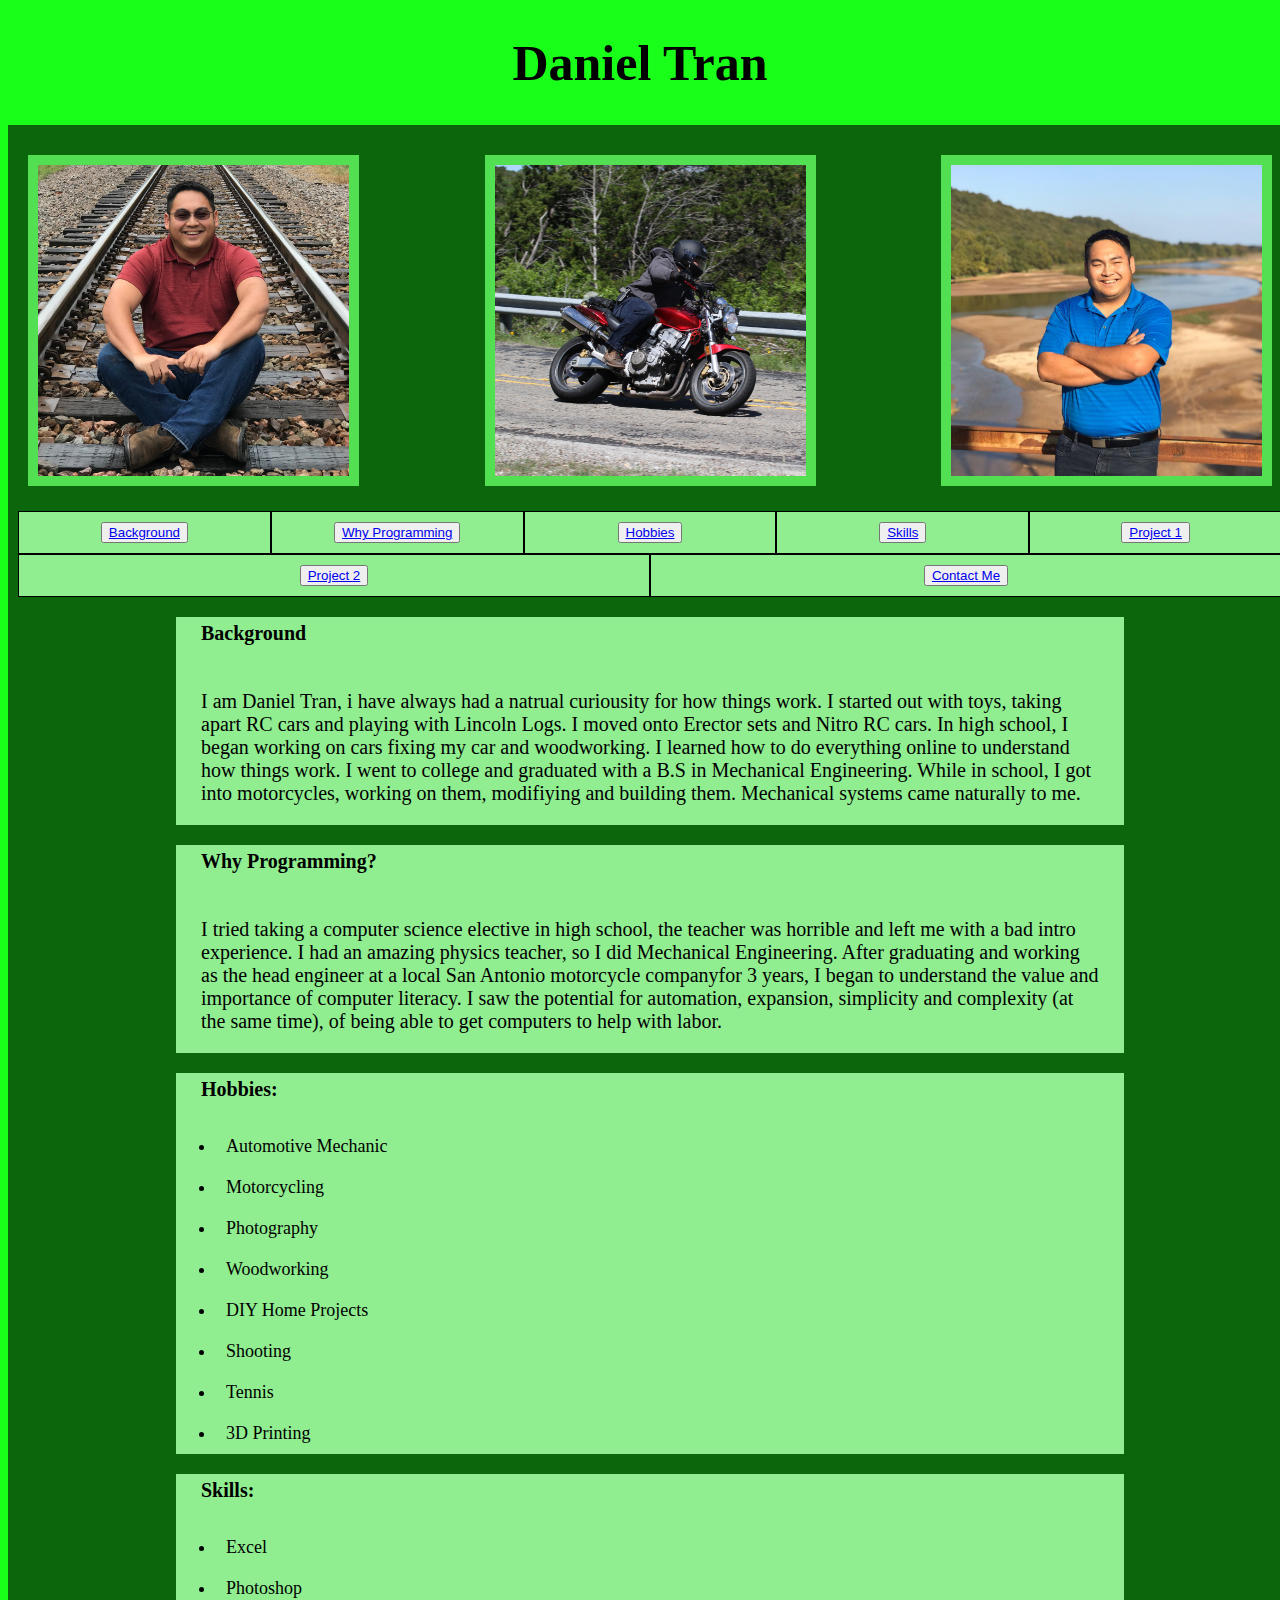
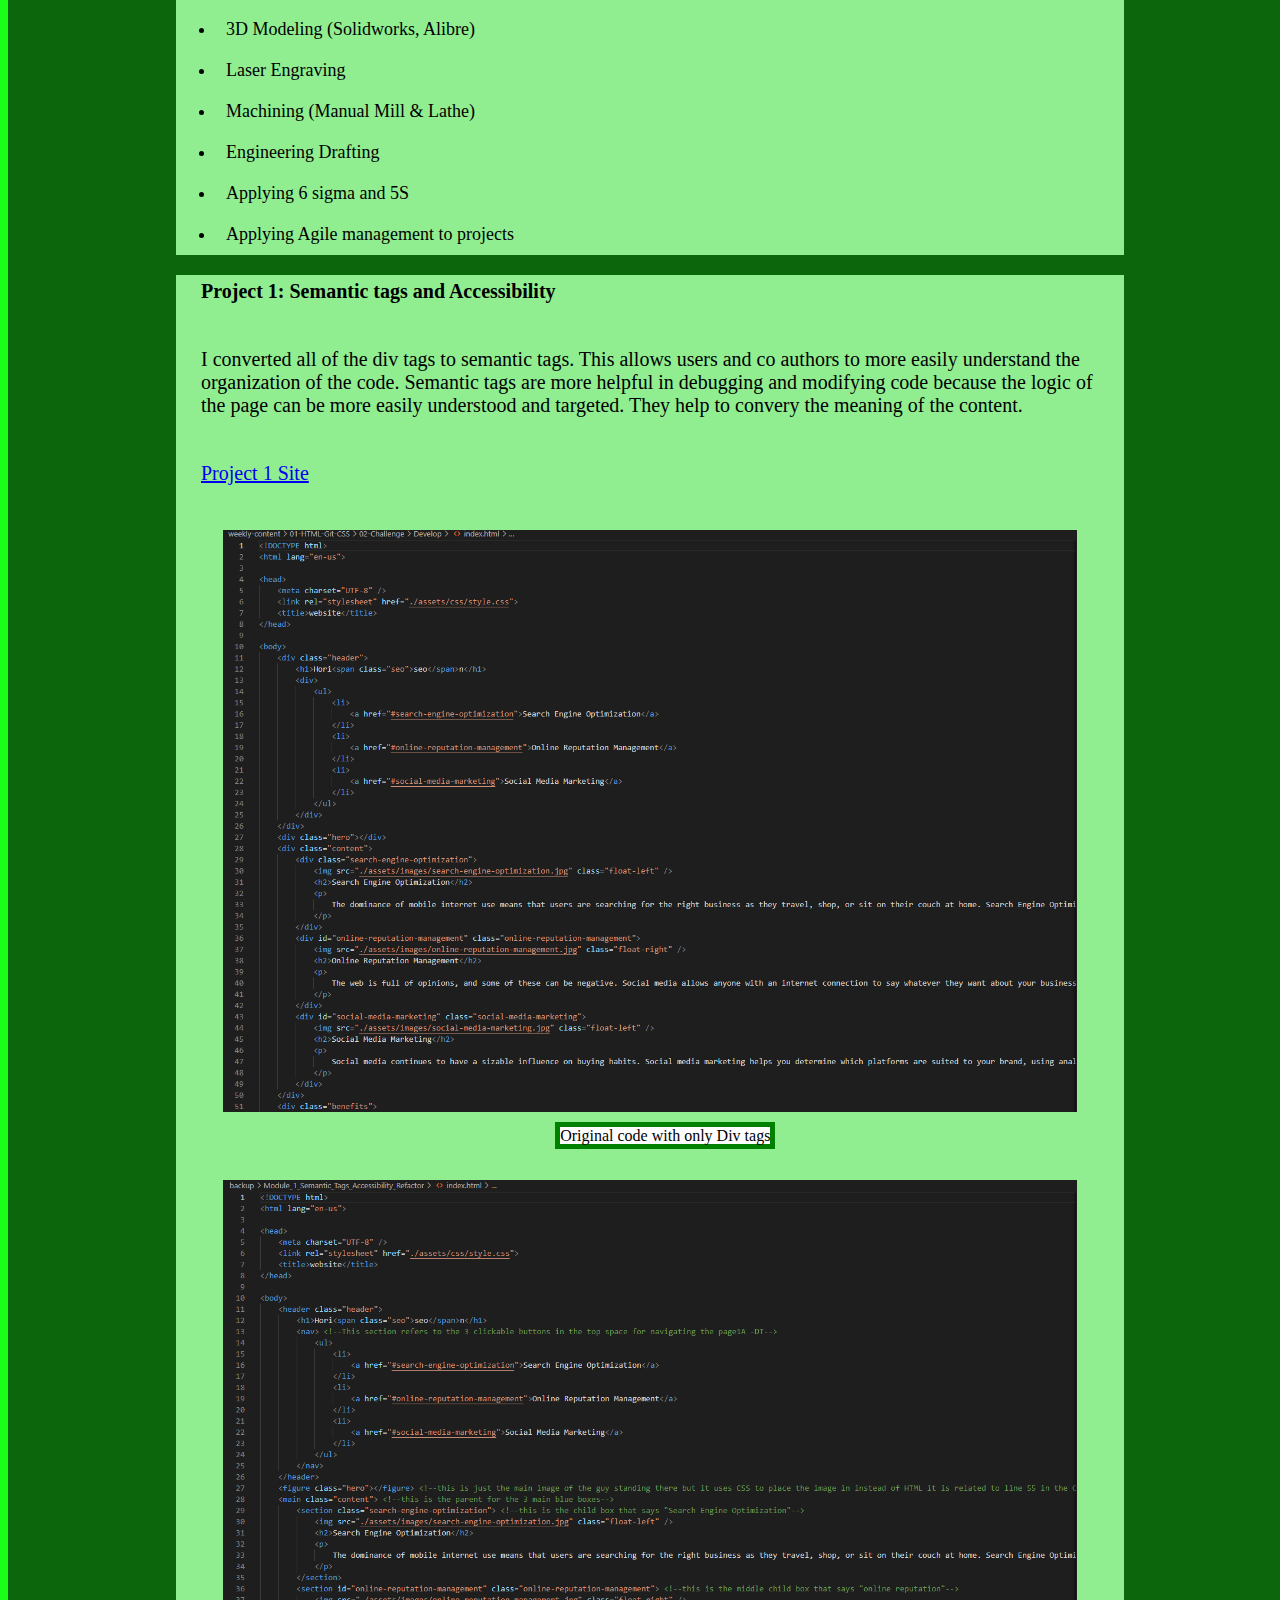
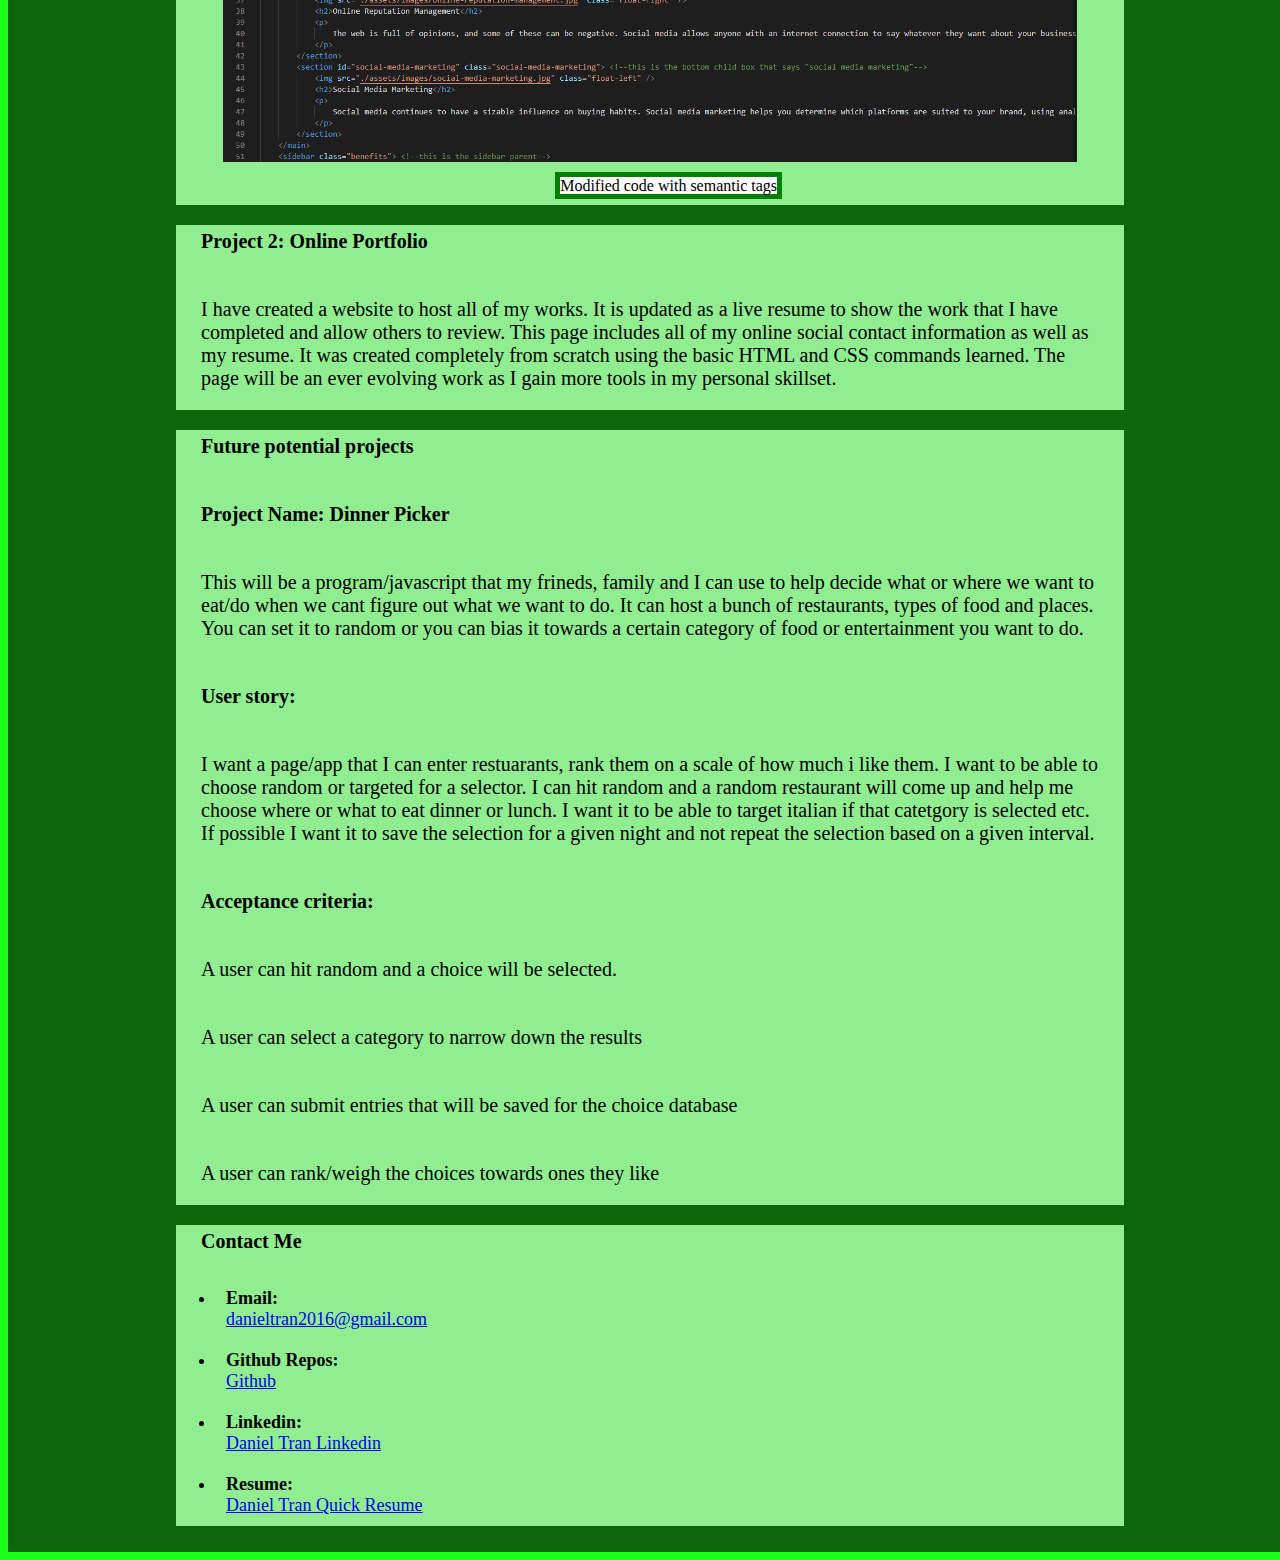
==== index.html @ 089c9129 "double typed html on accident" ====
<!DOCTYPE html>
<html lang="en-us">
 <head>
    <meta charset = "UTF-8">
    <meta name="viewport" content="width=device-width">
    <title>Daniel Tran Online Portfolio</title>
    <link rel="stylesheet" href="./style_DT.css">
 </head>
 
 <body>

<header>
    <h1 class = "header">Daniel Tran</h1>
</header>
    
<main class = "main-text">

 <images>
  <img class ="profile-picture" src="./Images/DT_Picture.jpg" alt="Picture of Daniel Tran">
  <img class ="profile-picture" src="./Images/DT_Picture_2.JPG" alt="Picture of Daniel Tran on motorcycle">
  <img class ="profile-picture" src="./Images/DT_Picture_3.jpg" alt="Picture of Daniel Tran #3">
 </images>  

<navbar>
    <section class="mainbutton">
    <button><a href="#Background">Background</a></button>
    </section>

    <section class="mainbutton">
    <button><a href="#Programming">Why Programming</a></button>
    </section>

    <section class="mainbutton">
    <button><a href="#Hobbies">Hobbies</a></button>
    </section>

    <section class="mainbutton">
    <button><a href="#Skills">Skills</a></button>
    </section>

    <section class="mainbutton">
    <button><a href="#Project_1">Project 1</a></button>
    </section>

    <section class="mainbutton">
    <button><a href="#Project_2">Project 2</a></button>
    </section>

    <section class="mainbutton">
    <button><a href="#Contact">Contact Me</a></button>
    </section>
    <!--use week 02 flexbox layout to make buttons good-->
</navbar>

  <section>
   <h2 id="background">Background</h2>
    <p> I am Daniel Tran, i have always had a natrual curiousity for how things work. I 
        started out with toys, taking apart RC cars and playing with Lincoln Logs. I moved 
        onto Erector sets and Nitro RC cars. In high school, I began working on cars fixing 
        my car and woodworking. I learned how to do everything online to understand how 
        things work. I went to college and graduated with a B.S in Mechanical Engineering. 
        While in school, I got into motorcycles, working on them, modifiying and building 
        them. Mechanical systems came naturally to me.
    </p>
 </section>

 <section>
    <h2 id="Programming">Why Programming?</h2>
    <p>I tried taking a computer science elective in high school, the teacher was horrible
        and left me with a bad intro experience. I had an amazing physics teacher, so I did 
        Mechanical Engineering. After graduating and working as the head engineer at a 
        local San Antonio motorcycle companyfor 3 years, I began to understand the value 
        and importance of computer literacy. I saw the potential for automation, expansion, 
        simplicity and complexity (at the same time), of being able to get computers to help with labor.  
    </p>
 </section>

 <section>
    <h2 id="Hobbies">Hobbies:</h2>
    <ul>
        <li>Automotive Mechanic</li>
        <li>Motorcycling</li>
        <li>Photography</li>
        <li>Woodworking</li>
        <li>DIY Home Projects</li>
        <li>Shooting</li>
        <li>Tennis</li>
        <li>3D Printing</li>       
    </ul>
 </section>

 <section>
    <h2 id="Skills">Skills:</h2>
    <ul>
        <li>Excel </li>
        <li>Photoshop</li>
        <li>3D Modeling (Solidworks, Alibre)</li>
        <li>Laser Engraving</li>
        <li>Machining (Manual Mill & Lathe)</li>
        <li>Engineering Drafting</li>
        <li>Applying 6 sigma and 5S</li>
        <li>Applying Agile management to projects</li>    
    </ul>
 </section>

 <section>
    <h2 id="Project_1">Project 1: Semantic tags and Accessibility</h2>
    <p> I converted all of the div tags to semantic tags. This allows users and co authors to more easily
        understand the organization of the code. Semantic tags are more helpful in debugging and modifying 
        code because the logic of the page can be more easily understood and targeted. They help to convery 
        the meaning of the content. 
    </p>
    <p><a href="https://danieltran2016.github.io/Module_1_Semantic_Tags_Accessibility_Refactor/">Project 1 Site</a></p>

    <screenshots>
    <img class ="project1-image" src="./Images/Mod_1_Divtag.PNG" alt="Original Div tag code">   
    
    <cap class = "caption">Original code with only Div tags</cap>
    </screenshots>

    <screenshots>
    <img class ="project1-image" src="./Images/Mod_1_Semtag.PNG" alt="Modiofied Semantic tag Code">    
    <cap class = "caption">Modified code with semantic tags</cap>    
    </screenshots>
</section>

 <section>
    <h2 id="Project_2">Project 2: Online Portfolio</h2>
    <p>I have created a website to host all of my works. It is updated as a live resume to show the work that
        I have completed and allow others to review. This page includes all of my online social contact 
        information as well as my resume. It was created completely from scratch using the basic HTML and CSS commands learned.
        The page will be an ever evolving work as I gain more tools in my personal skillset. 
    </p>
 </section>

 <section>
    <h2 id="future">Future potential projects </h2>
       <p><strong>Project Name: Dinner Picker</strong></p>            
    <p>This will be a program/javascript that my frineds, family and I can use to help decide what or where we want to eat/do when we cant
        figure out what we want to do. It can host a bunch of restaurants, types of food and places. You can set it to random or you can 
        bias it towards a certain category of food or entertainment you want to do. 
    </p>
    <p><strong>User story:</strong></p>
    <p>I want a page/app that I can enter restuarants, rank them on a scale of how much i like them. I want to be able to 
        choose random or targeted for a selector. I can hit random and a random restaurant will come up and help me choose where or what to 
        eat dinner or lunch. I want it to be able to target italian if that catetgory is selected etc. If possible I want it to save the selection
        for a given night and not repeat the selection based on a given interval. 
    </p>
    <p><strong>Acceptance criteria:</strong></p>
    <p>A user can hit random and a choice will be selected.</p>
    <p>A user can select a category to narrow down the results</p>
    <P>A user can submit entries that will be saved for the choice database</P>
    <p>A user can rank/weigh the choices towards ones they like</p>
 </section>

 <section>
    <h2 id="Contact">Contact Me</h2>
    <ul>
        <li><strong>Email:</strong><a href="mailto:danieltran2016@gmail.com">danieltran2016@gmail.com</a></li>
        <li><strong>Github Repos:</strong><a href="https://github.com/danieltran2016?tab=repositories">Github</a></li>
        <li><strong>Linkedin:</strong><a href="https://www.linkedin.com/in/daniel-tran2019">Daniel Tran Linkedin</a></li>
        <li><strong>Resume:</strong><a href="./PDF/Tran_Daniel_Resume 2023.docx.pdf">Daniel Tran Quick Resume</a></li>
    </ul>
 </section>

</main>

 </body>

</html>
---- style_DT.css ----
body {
    background: rgba(15, 255, 15, 0.952);
}

h1{
    text-align: center;
    font-size: 50px;
}

.main-text{
    margin: 0;
    padding: 10px;
    background-color: rgb(12, 102, 12);
    width: 100%;
}

images {
    display: flex;
    justify-content: space-between;
    margin:20px 10px 20px 10px;
    }

.profile-picture {
    width: 25%;
    height: 25%;
    object-fit: cover;
    /* display:inline; */
    padding: 0px;
    border: 10px solid rgb(82, 223, 82);
 }

.main-text li a {
    display: block;
}

section {
    width: 75%;
    background-color: lightgreen;
    margin: 0 auto;
    position: relative;
    top: 0px;
}

h2 {
    display: block;
    text-align: left;
    font-size: 20px;
    padding: 5px;
    margin: 20px;
}

ul li{
    padding:10px;
}

li {
    font-size: large;
}

p {
    font-size: 20px;
    margin: 5px;
    padding: 20px;
}

.project1-image {
    max-width:90%;
    max-height: 90%;
    margin-left: auto;
    margin-right: auto;
    margin-top: 25px;
    margin-bottom: 25px;
    display: block;
}

.caption {
    position:relative;
    bottom: 10px;
    left: 40%;
    background-color: white;
    border: 5px solid green;
}

navbar {
    display:flex;
    flex-wrap: wrap;
    margin-top: 2%;
}

.navbar-button {
    display: flex;
    justify-content: space-between;
    background: rgb(18, 54, 212);
    padding: 20px;
}

.mainbutton {
    flex:1 0 200px;
    padding: 10px;
    text-align: center;
    border-style: solid;
    border-width: 1px;
}
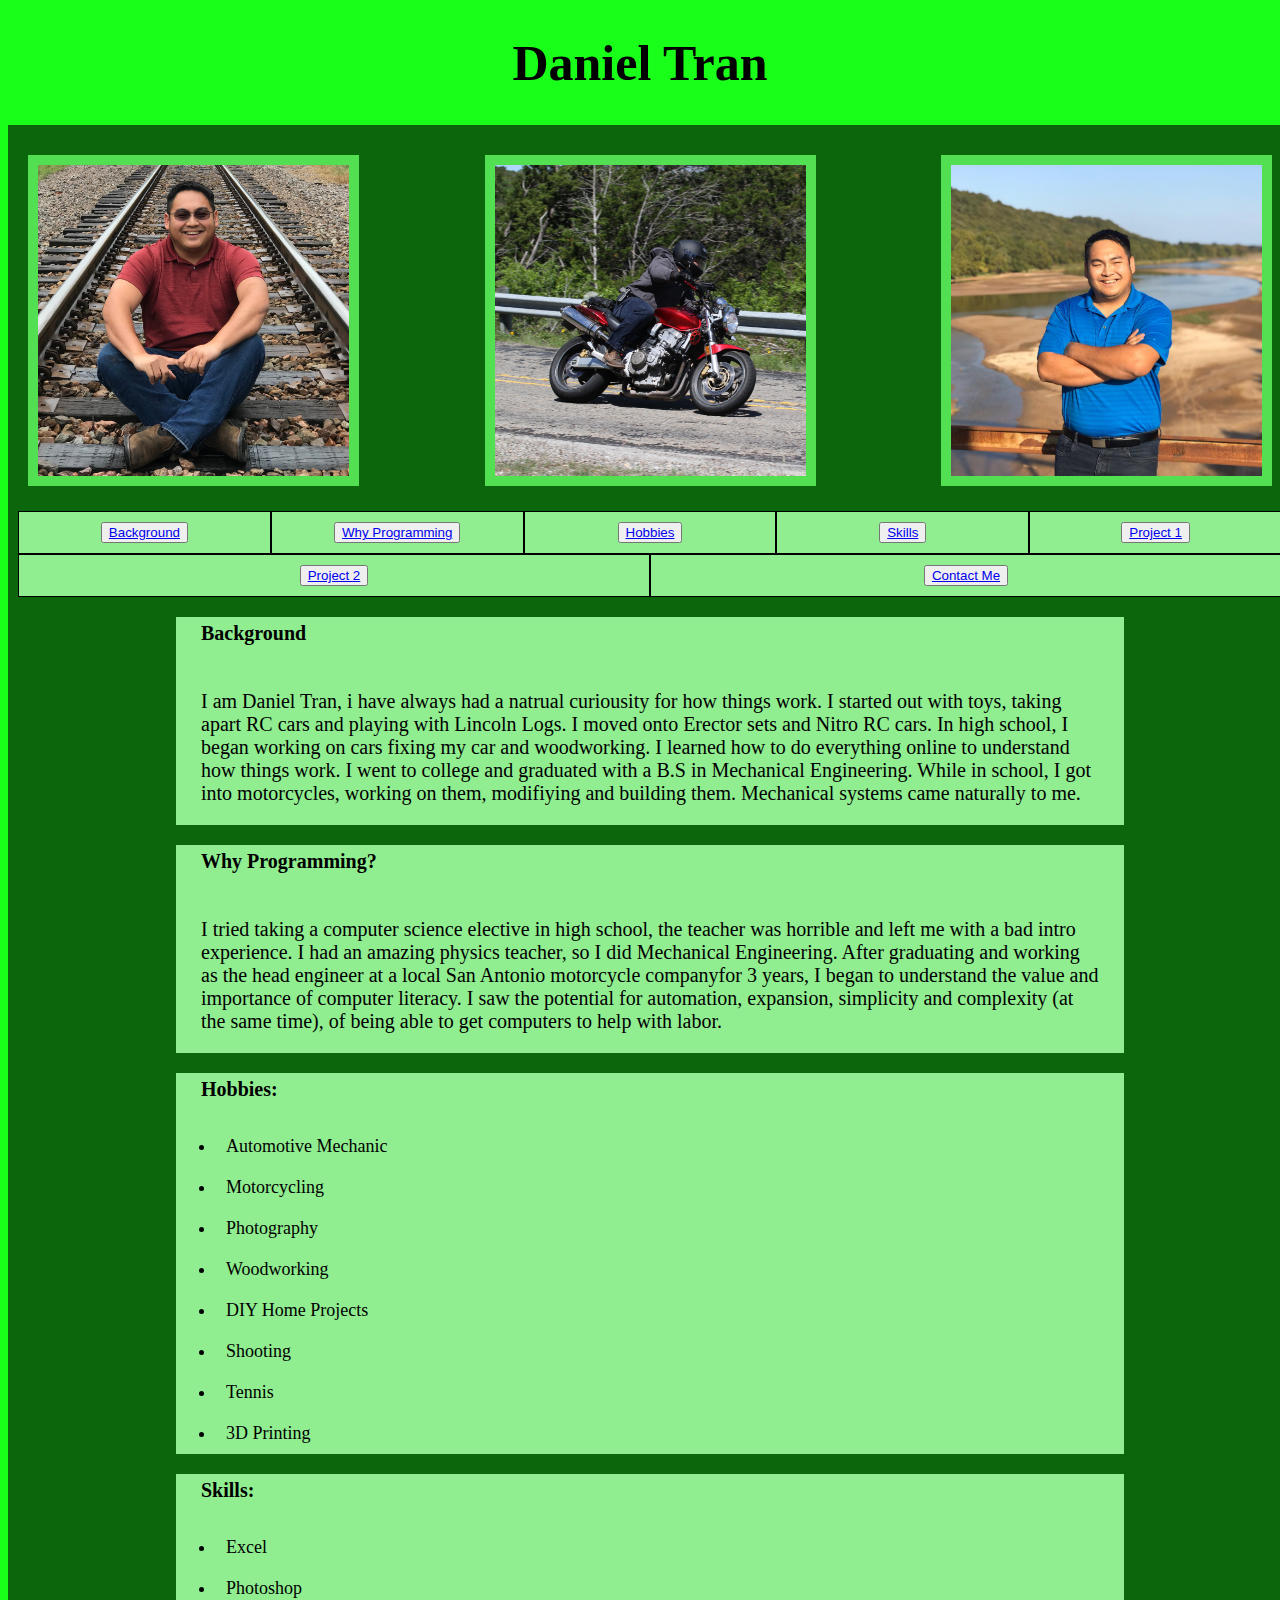
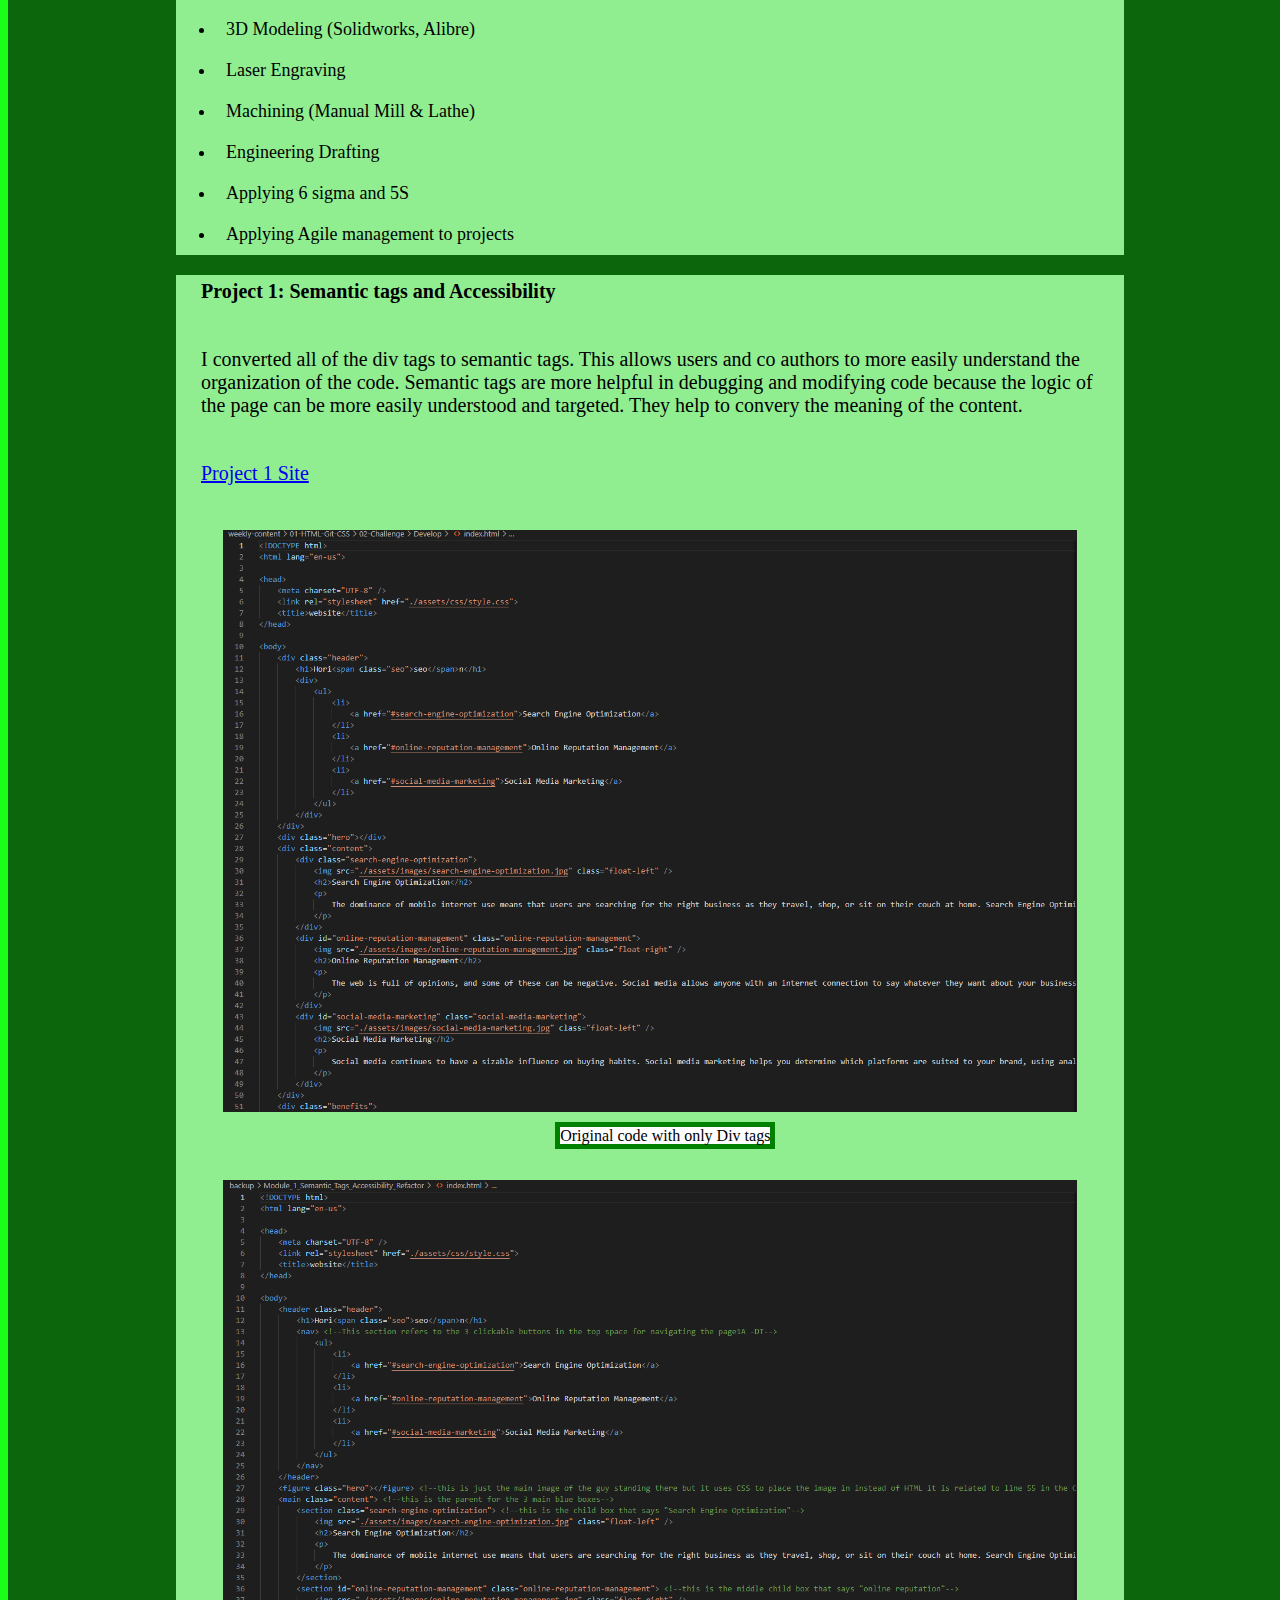
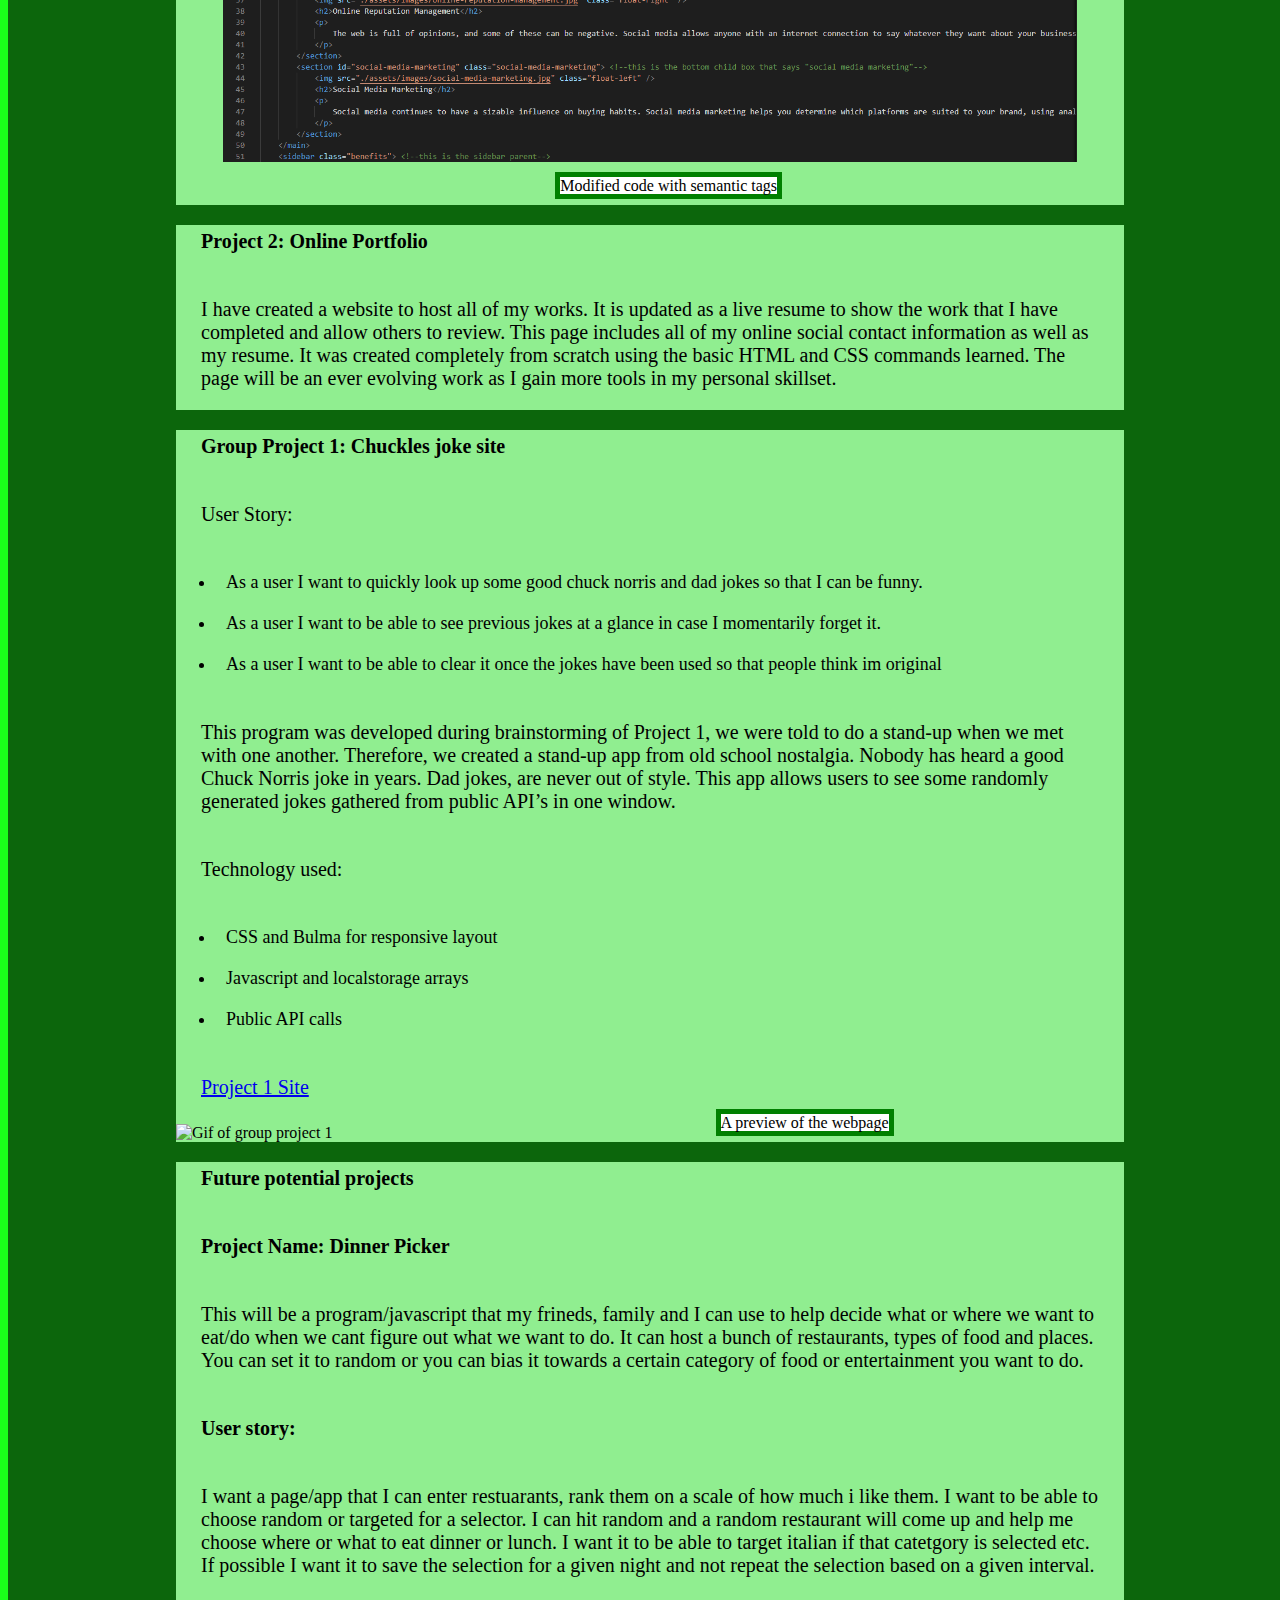
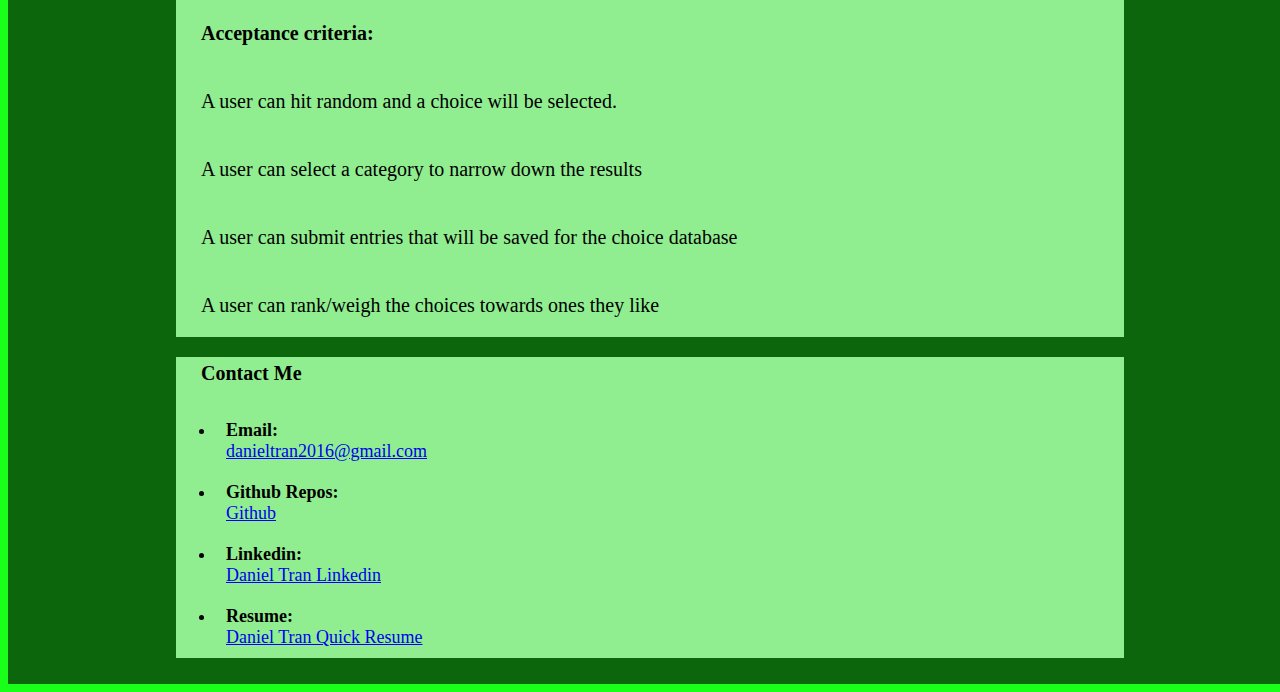
==== commit 9abc661f: "added group project 1 to the portfolio" ====
--- a/index.html
+++ b/index.html
@@ -134,6 +134,32 @@
  </section>
 
  <section>
+    <h2 id="Group-project-1-text">Group Project 1: Chuckles joke site</h2>
+    <p> User Story: </p>
+        <ul>
+        <li>As a user I want to quickly look up some good chuck norris and dad jokes so that I can be funny. </li>
+        <li>As a user I want to be able to see previous jokes at a glance in case I momentarily forget it. </li>
+        <li>As a user I want to be able to clear it once the jokes have been used so that people think im original</li>
+        </ul>
+    <p>This program was developed during brainstorming of Project 1, we were told to do a stand-up when we met with one another. Therefore, we created a stand-up app from old school nostalgia. Nobody has heard a good Chuck Norris joke in years. Dad jokes, are never out of style. This app allows users to see some randomly generated jokes gathered from public API’s in one window. </p>
+    <p>Technology used:</p>
+        <ul>
+        <li>CSS and Bulma for responsive layout</li>
+        <li>Javascript and localstorage arrays</li>
+        <li>Public API calls</li>
+        </ul>
+    
+    <p><a href="https://github.com/danieltran2016/Chuckles">Project 1 Site</a></p>
+
+    <screenshots>
+    <img class ="group-project-1-gif" src="./Images/Small_Deployed.gif" alt="Gif of group project 1">   
+    
+    <cap class = "caption">A preview of the webpage</cap>
+    </screenshots>
+
+</section>
+
+ <section>
     <h2 id="future">Future potential projects </h2>
        <p><strong>Project Name: Dinner Picker</strong></p>            
     <p>This will be a program/javascript that my frineds, family and I can use to help decide what or where we want to eat/do when we cant
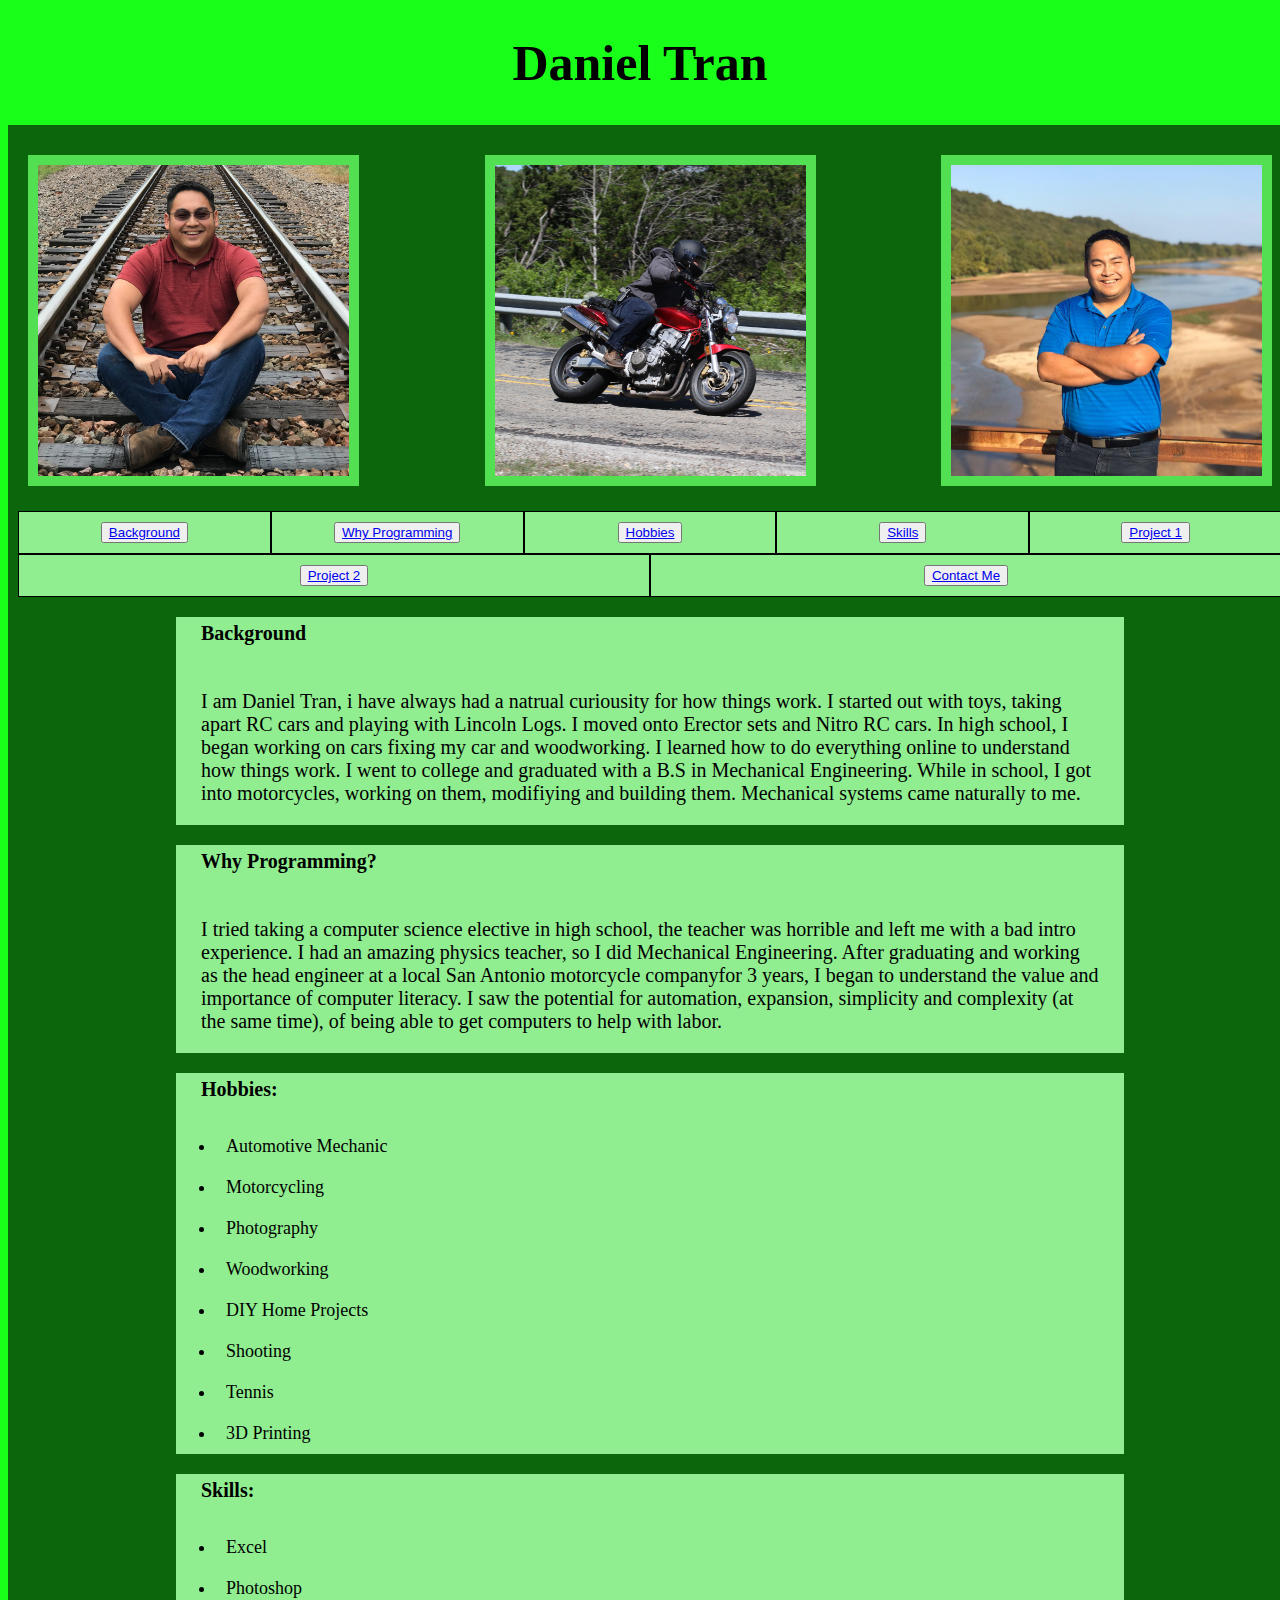
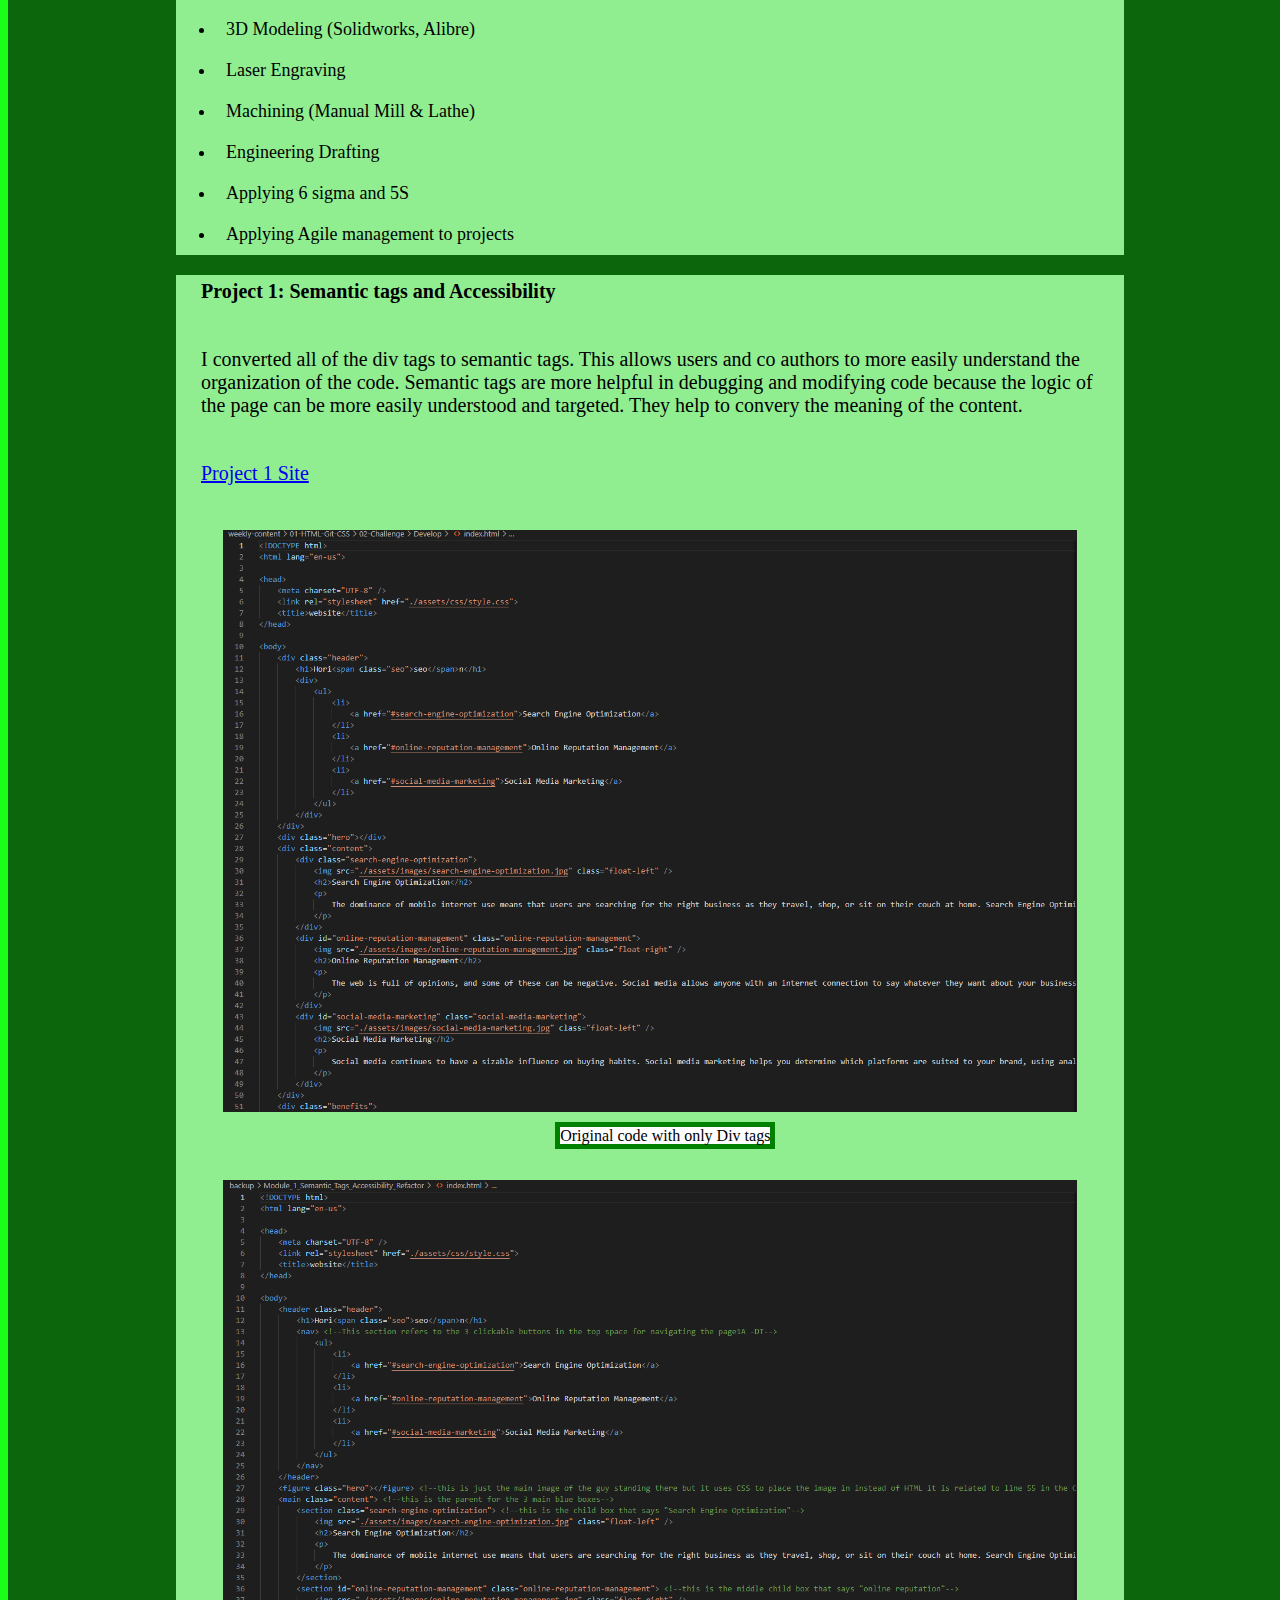
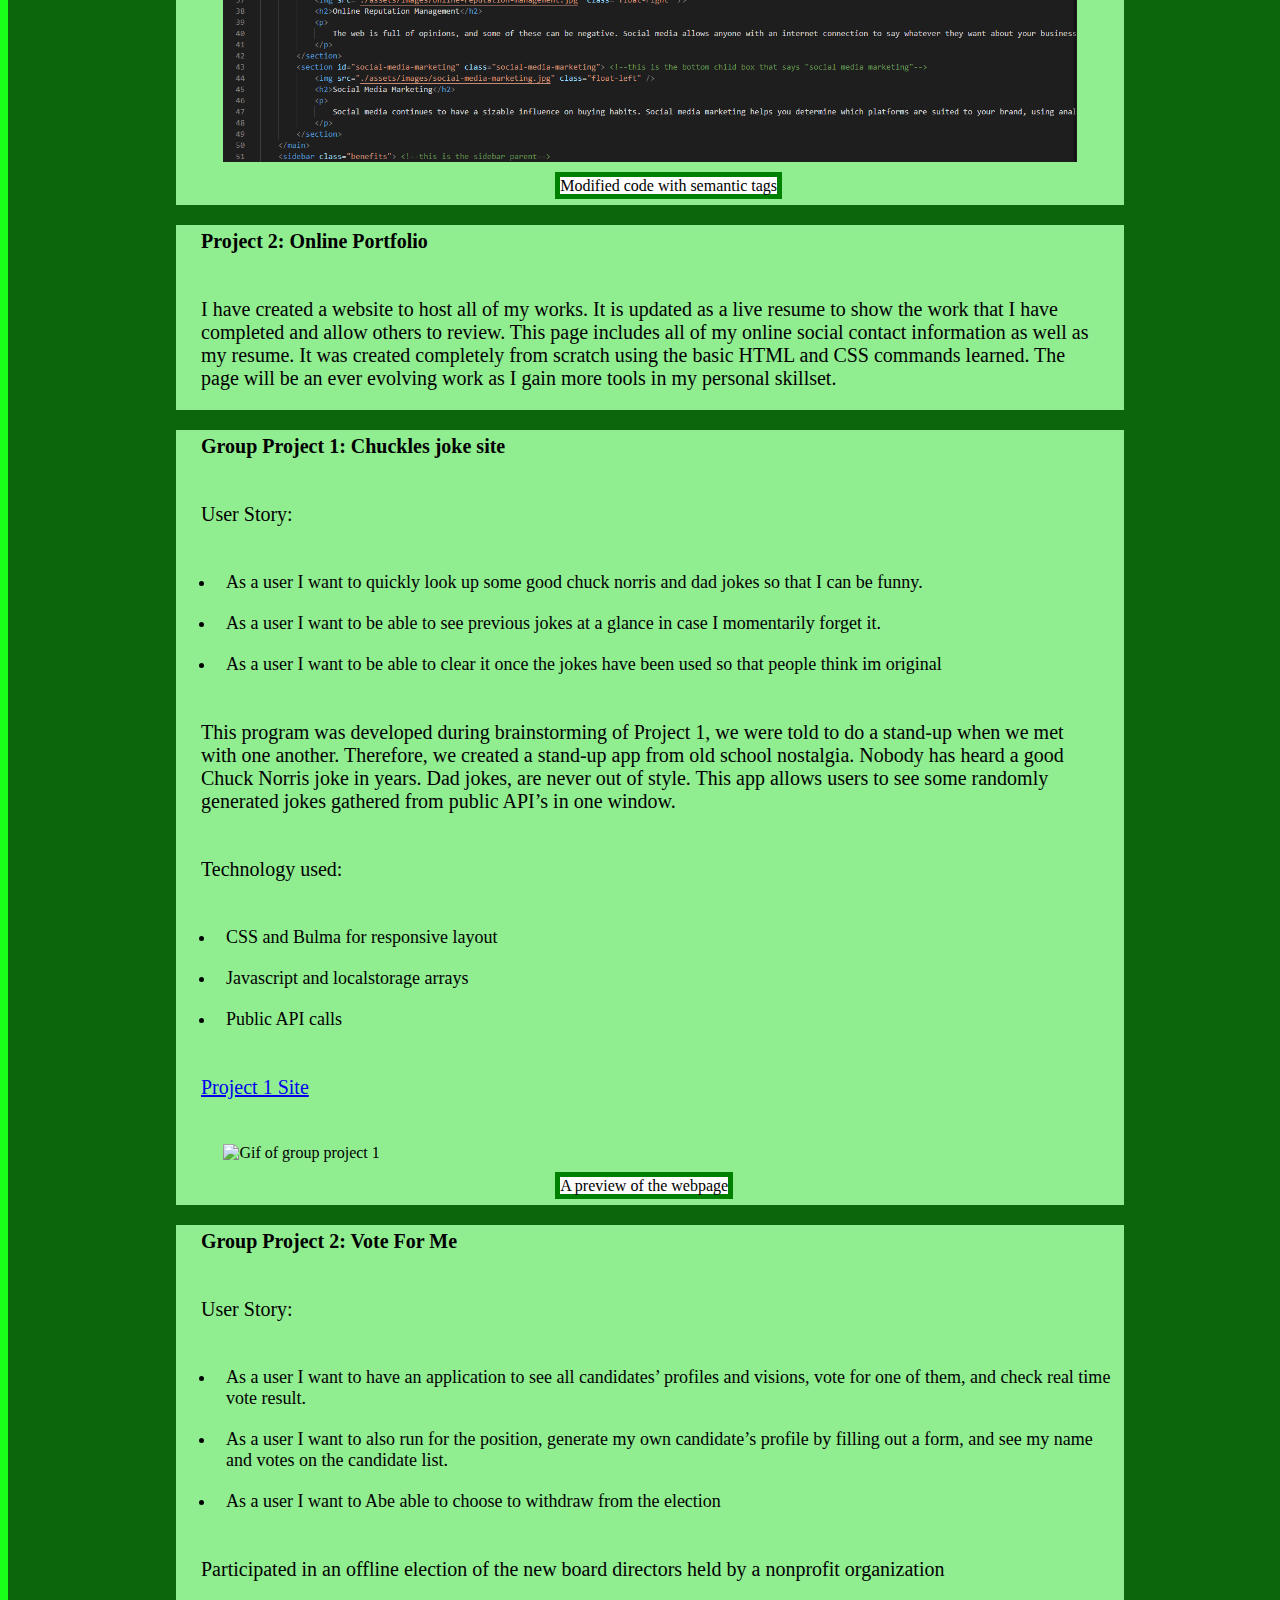
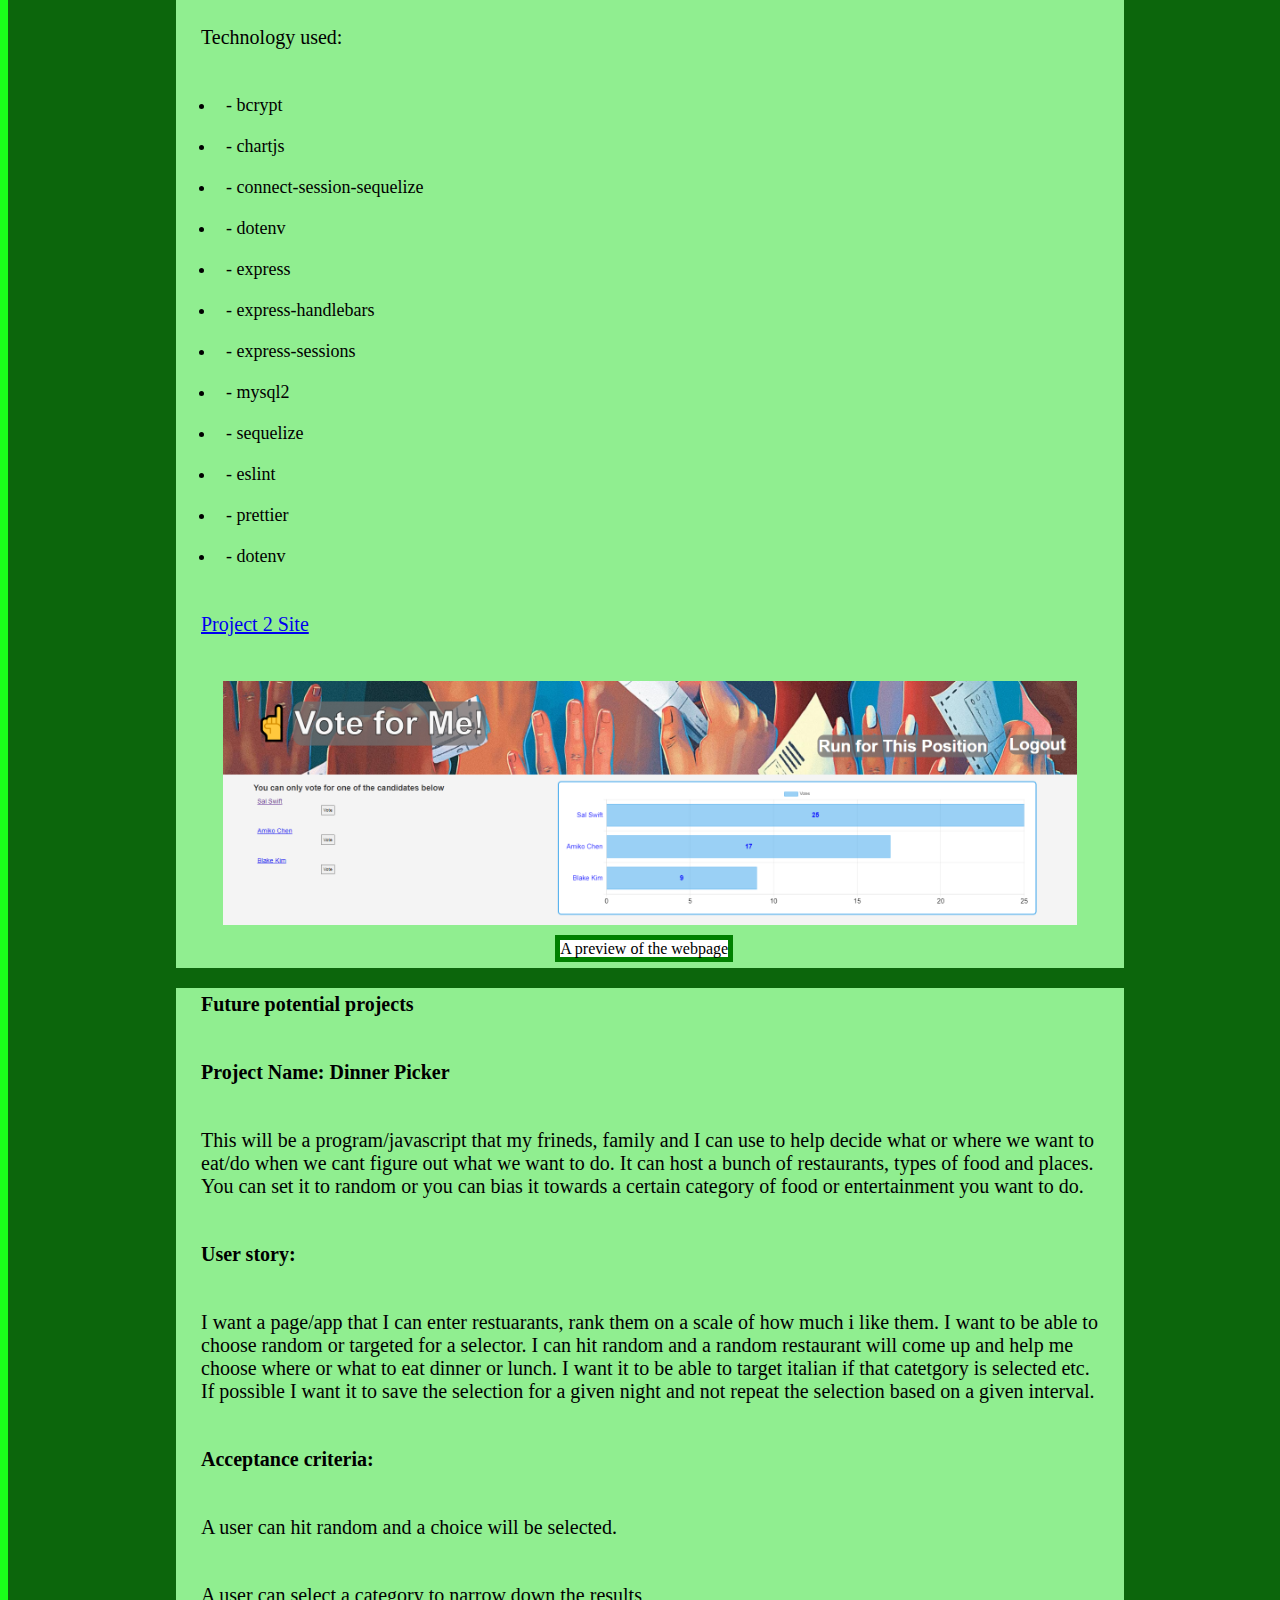
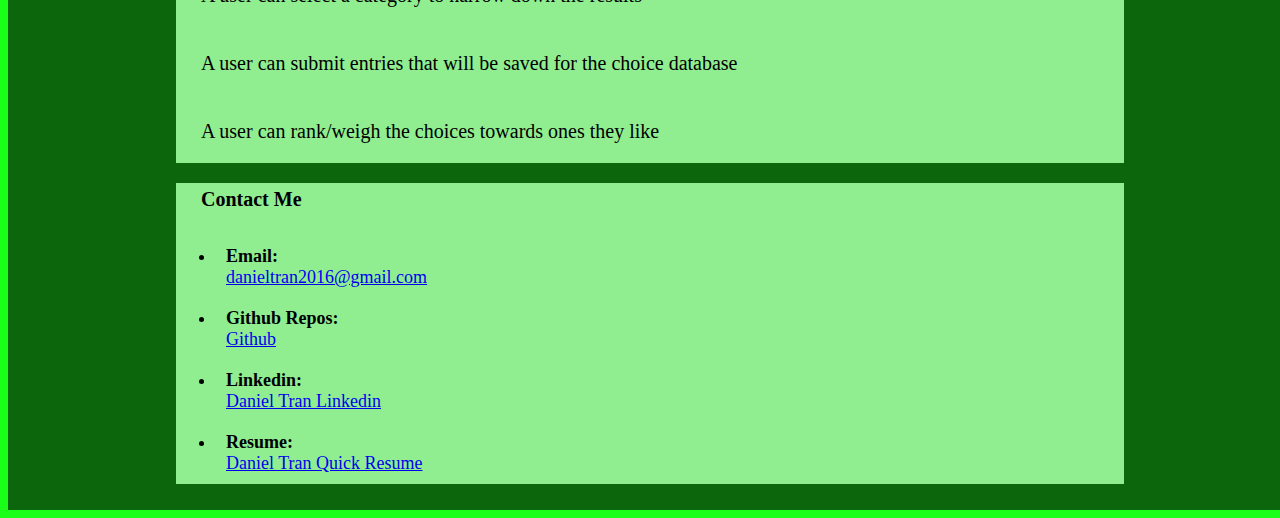
==== commit c0aeb6e8: "added group porject 2" ====
--- a/index.html
+++ b/index.html
@@ -152,12 +152,47 @@
     <p><a href="https://github.com/danieltran2016/Chuckles">Project 1 Site</a></p>
 
     <screenshots>
-    <img class ="group-project-1-gif" src="./Images/Small_Deployed.gif" alt="Gif of group project 1">   
+    <img class ="project1-image" src="./Images/Small_Deployed.gif" alt="Gif of group project 1">   
     
     <cap class = "caption">A preview of the webpage</cap>
     </screenshots>
 
-</section>
+ </section>
+
+ <section>
+    <h2 id="Group-project-2-text">Group Project 2: Vote For Me</h2>
+    <p> User Story: </p>
+        <ul>
+        <li>As a user I want to have an application to see all candidates’ profiles and visions, vote for one of them, and check real time vote result.  </li>
+        <li>As a user I want to also run for the position, generate my own candidate’s profile by filling out a form, and see my name and votes on the candidate list.  </li>
+        <li>As a user I want to Abe able to choose to withdraw from the election</li>
+        </ul>
+    <p>Participated in an offline election of the new board directors held by a nonprofit organization</p>
+    <p>Technology used:</p>
+        <ul>
+            <li>- bcrypt</li>
+            <li>- chartjs</li>
+            <li>- connect-session-sequelize</li>
+            <li>- dotenv</li>
+            <li>- express</li>
+            <li>- express-handlebars</li>
+            <li>- express-sessions</li>
+            <li>- mysql2</li>
+            <li>- sequelize</li>
+            <li>- eslint</li>
+            <li>- prettier</li>
+            <li>- dotenv</li>
+        </ul>
+    
+    <p><a href="https://github.com/danieltran2016/Elections">Project 2 Site</a></p>
+
+    <screenshots>
+    <img class ="project1-image" src="./Images/homepage.PNG" alt="Elections Image">   
+    
+    <cap class = "caption">A preview of the webpage</cap>
+    </screenshots>
+
+ </section>
 
  <section>
     <h2 id="future">Future potential projects </h2>
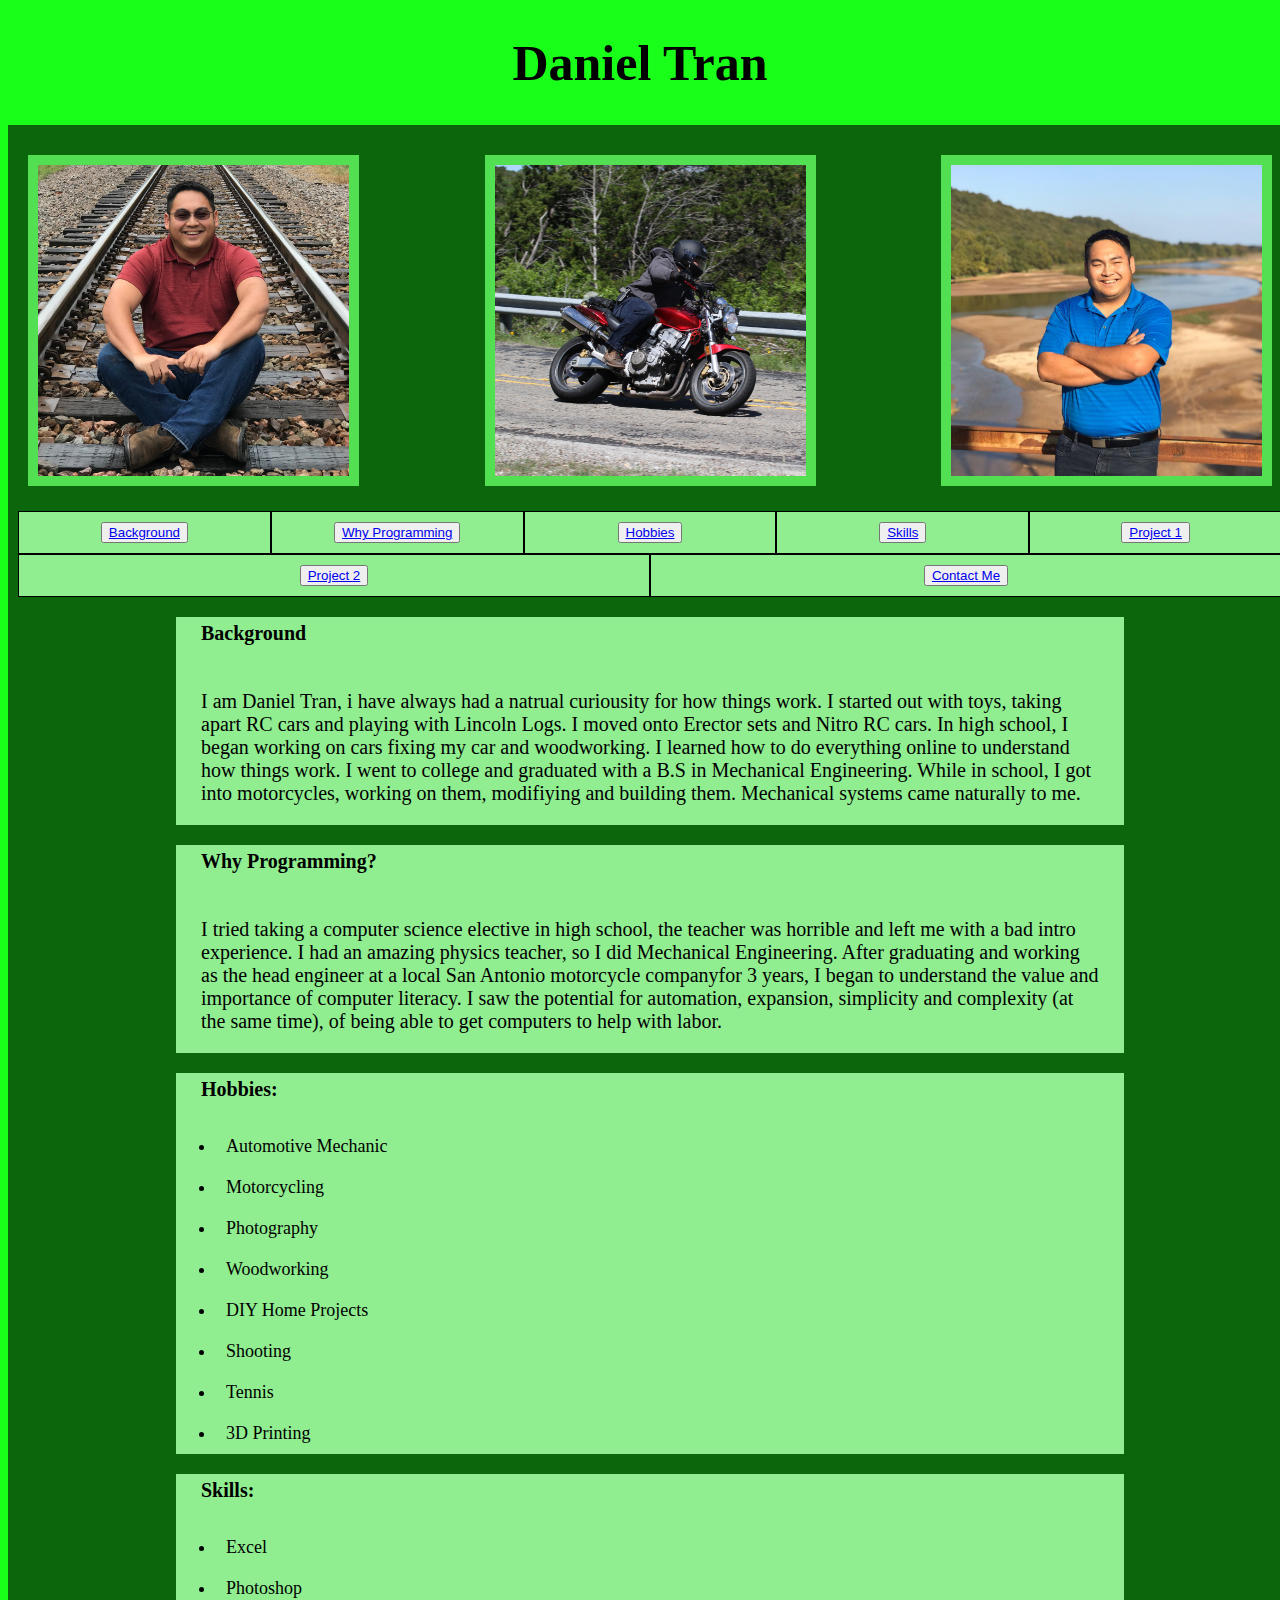
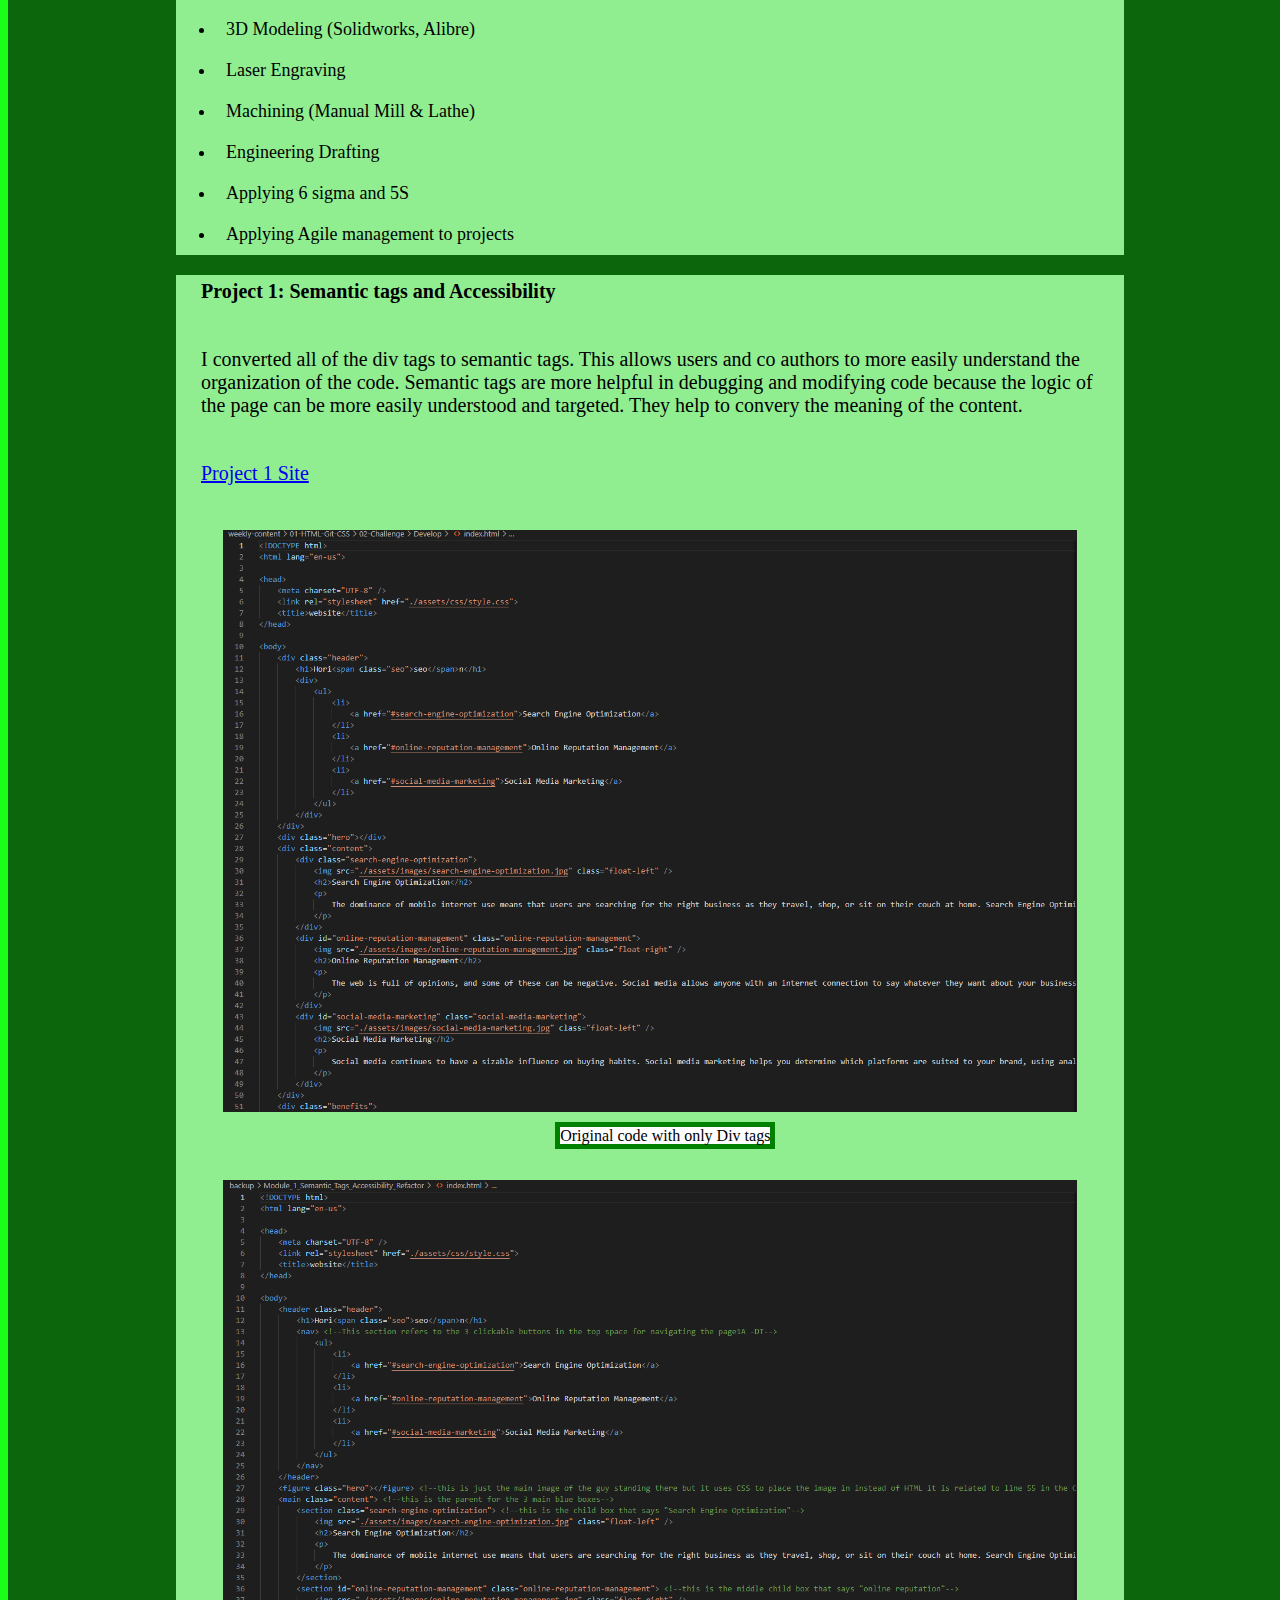
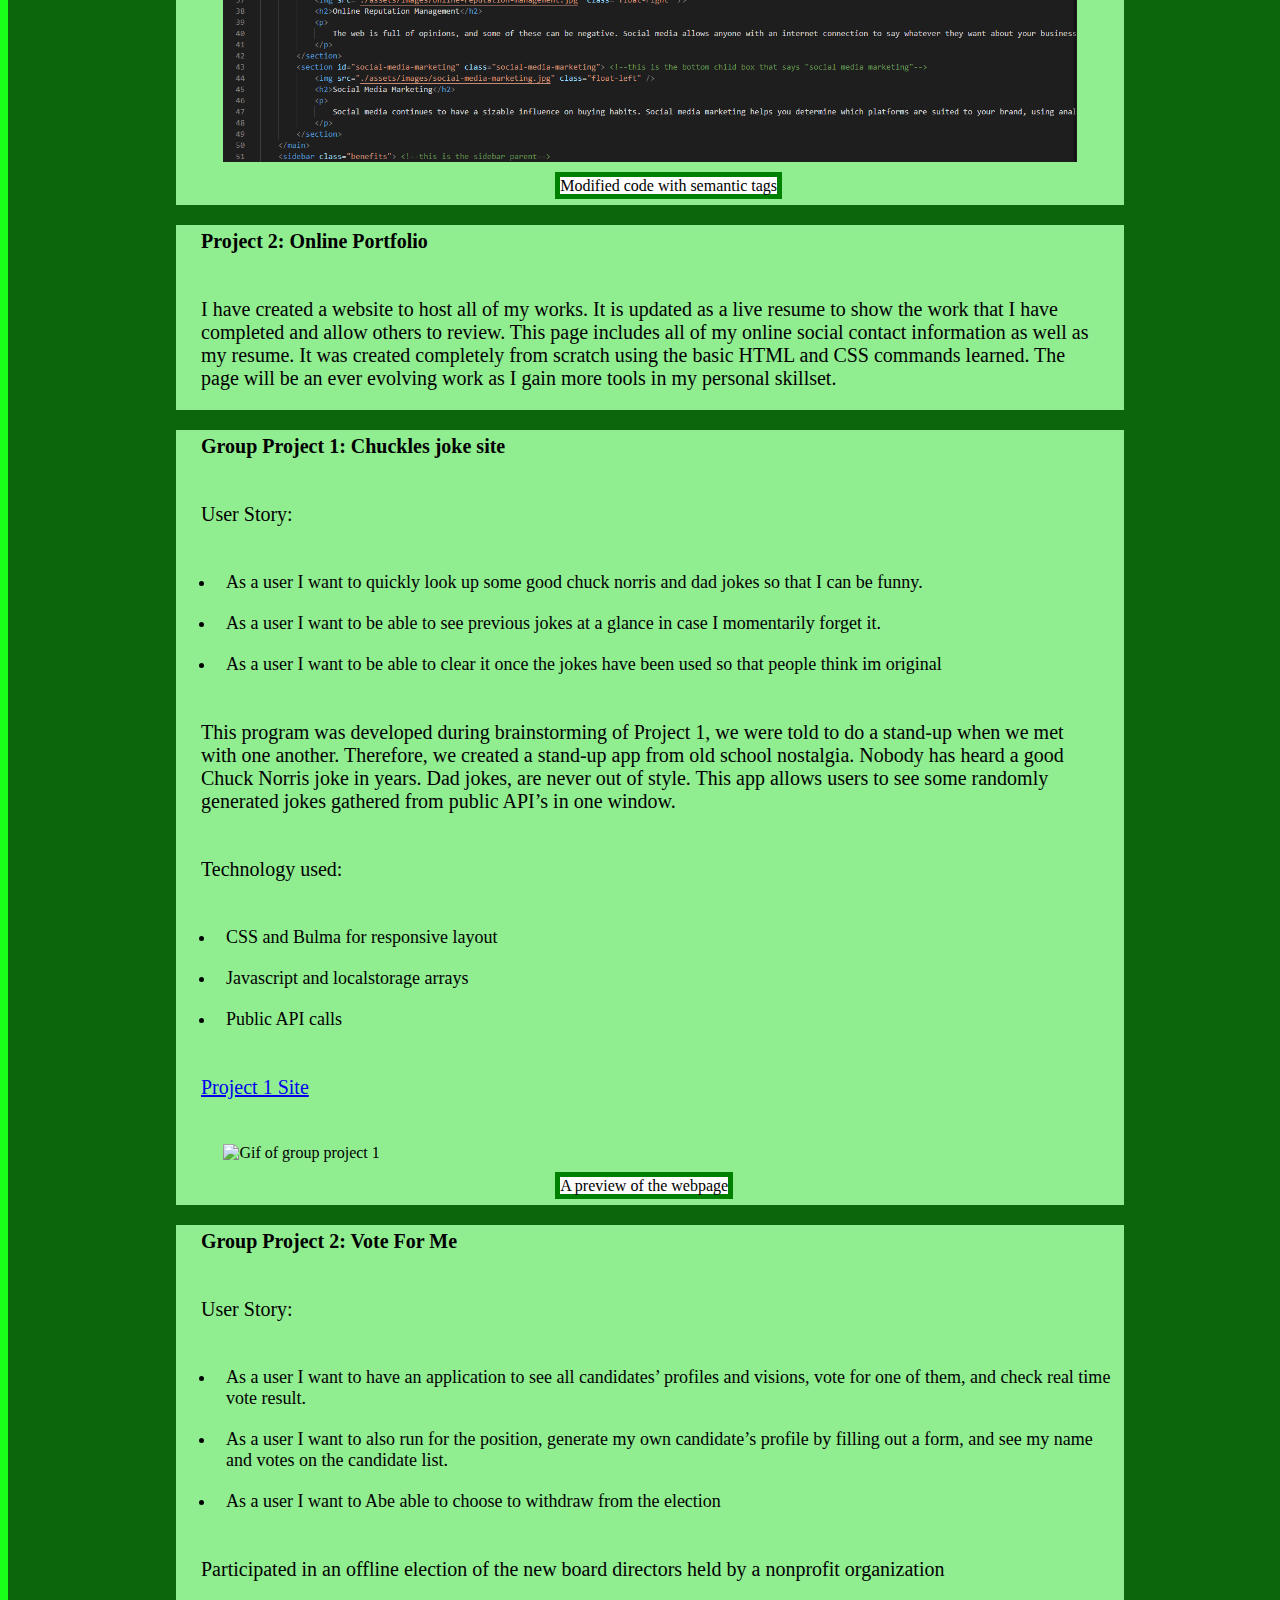
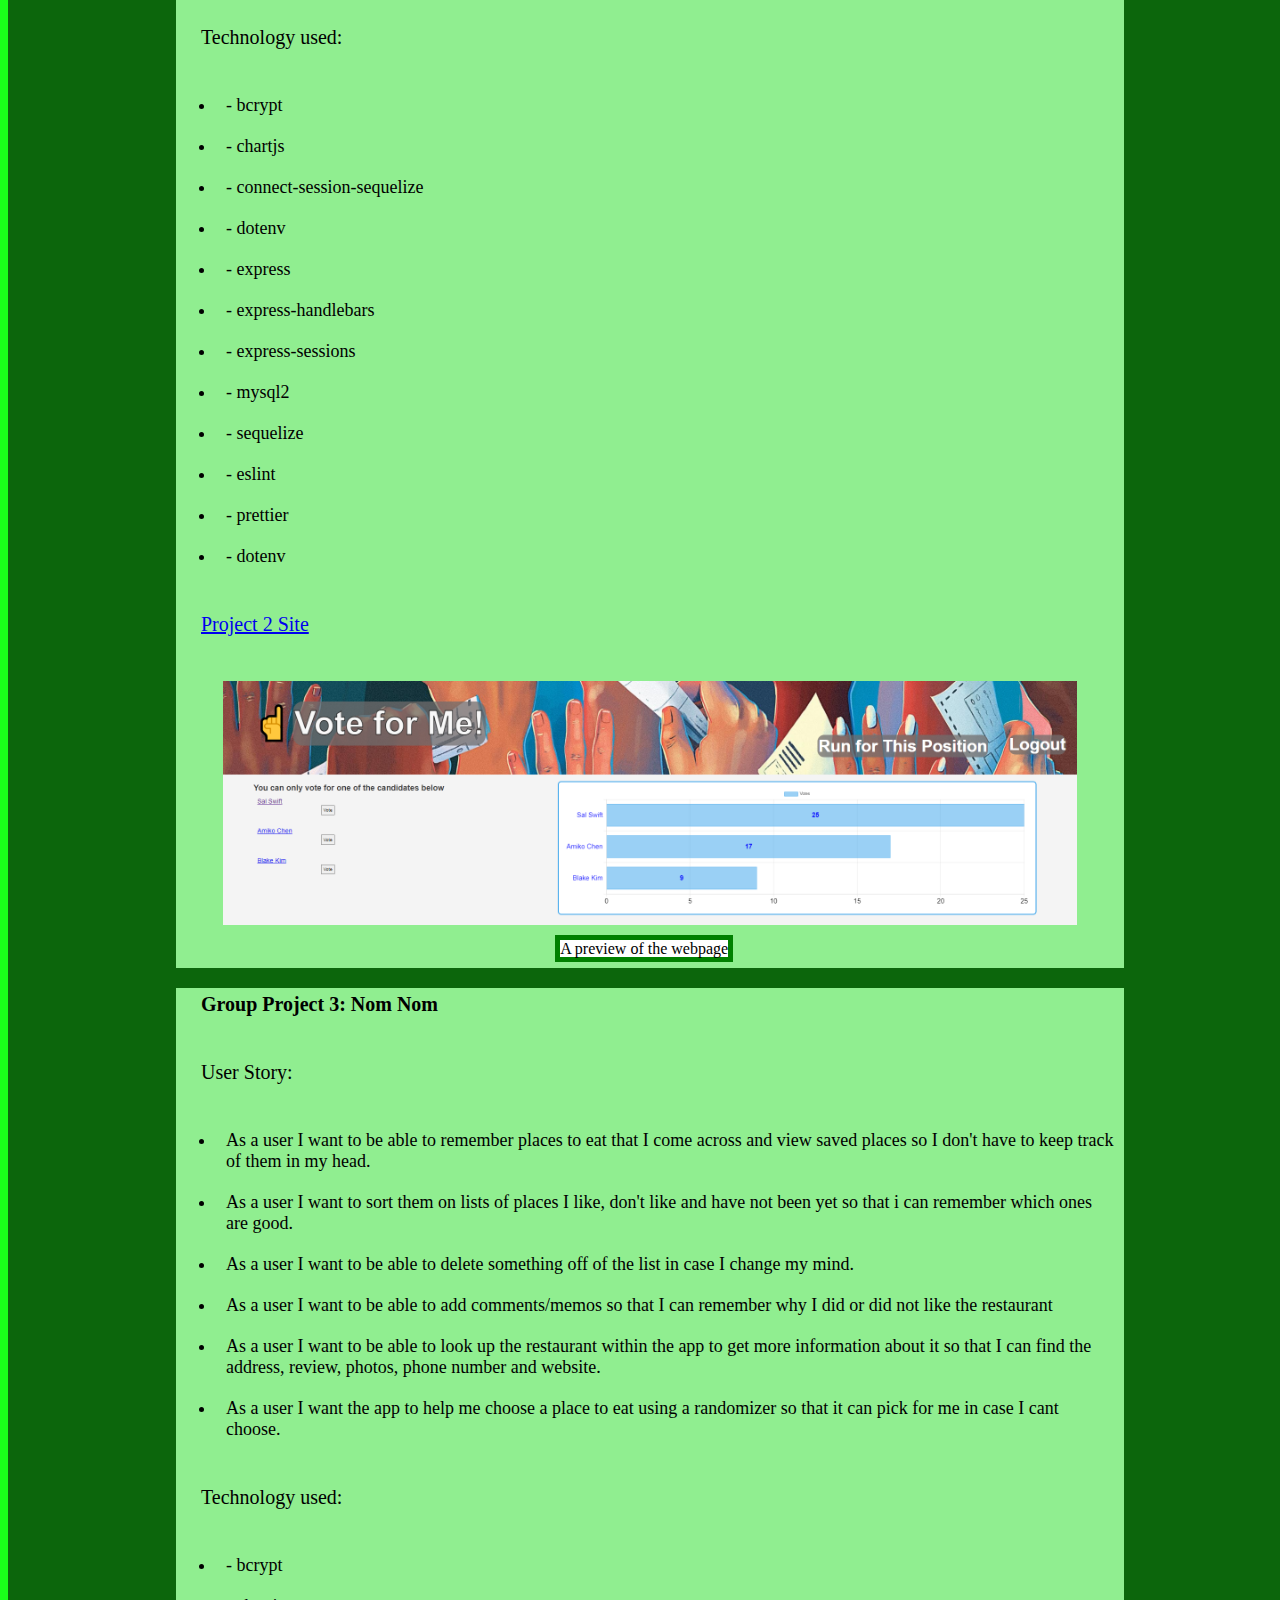
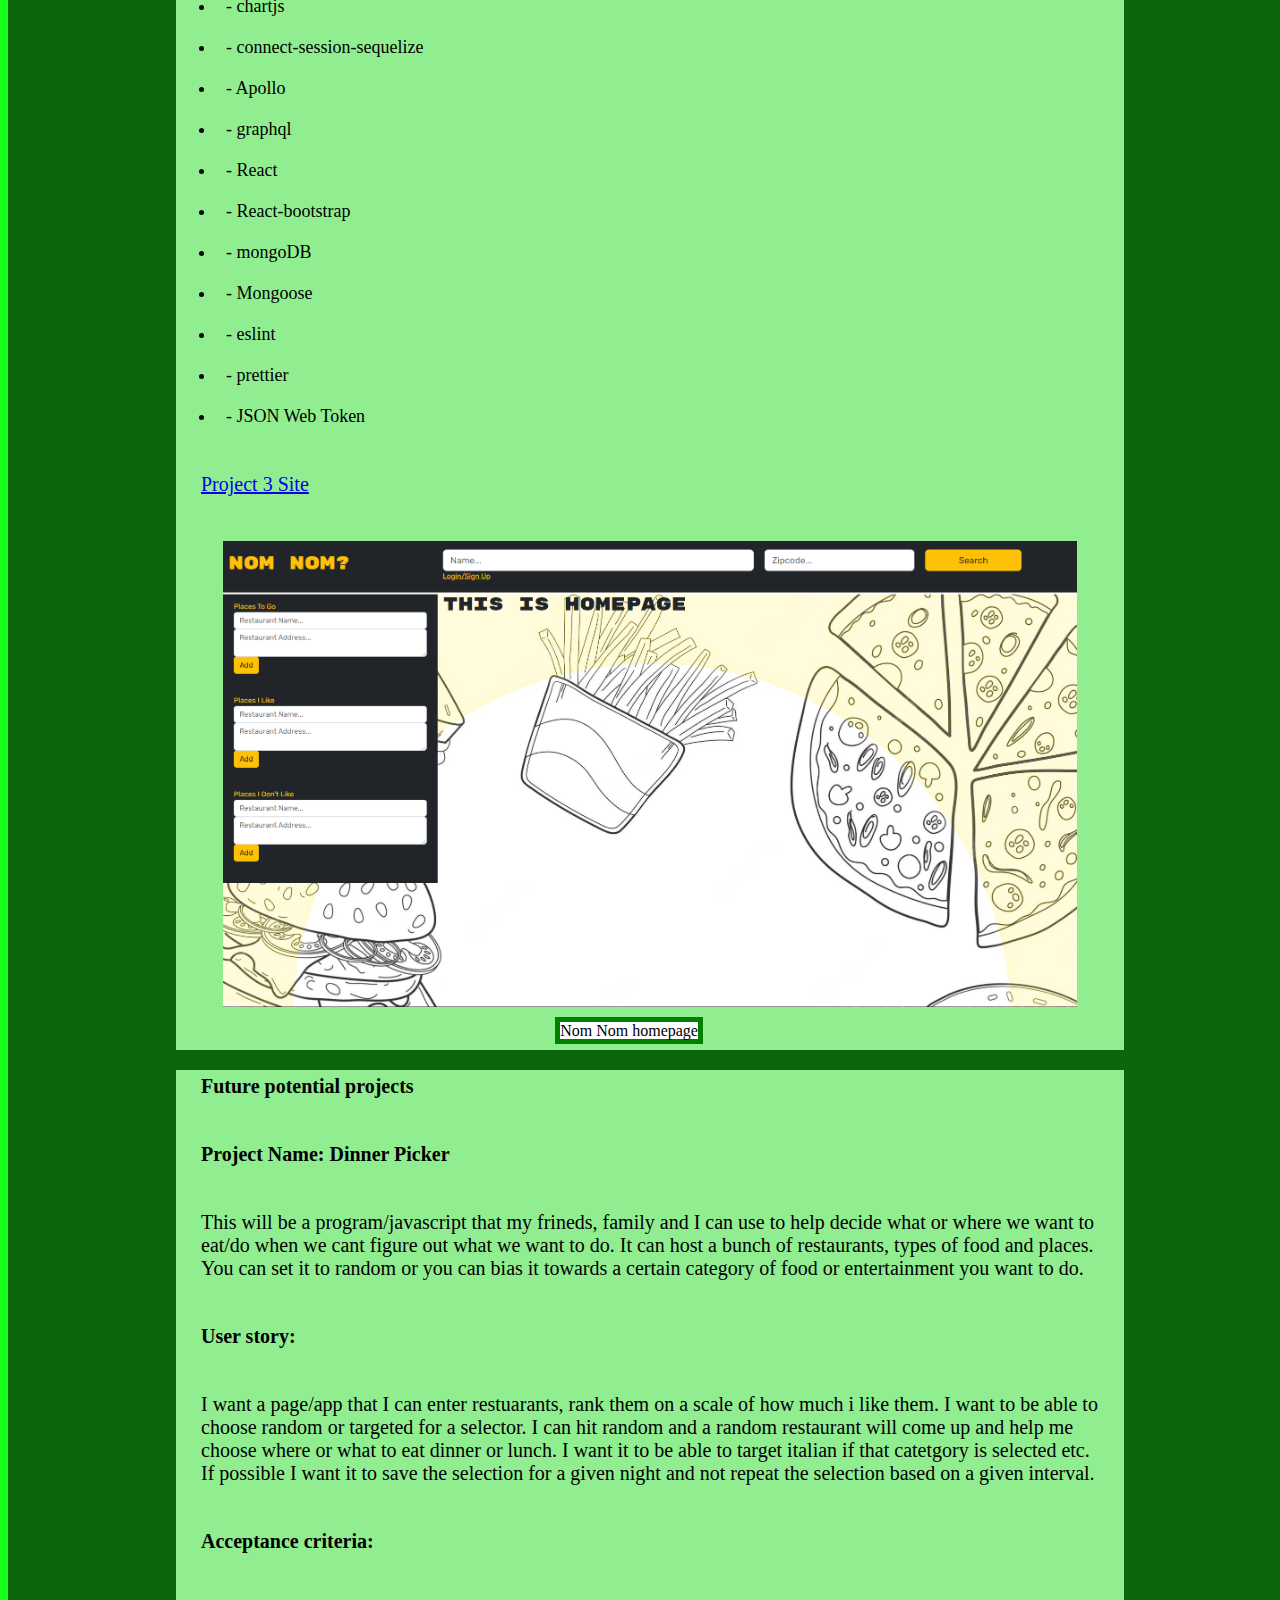
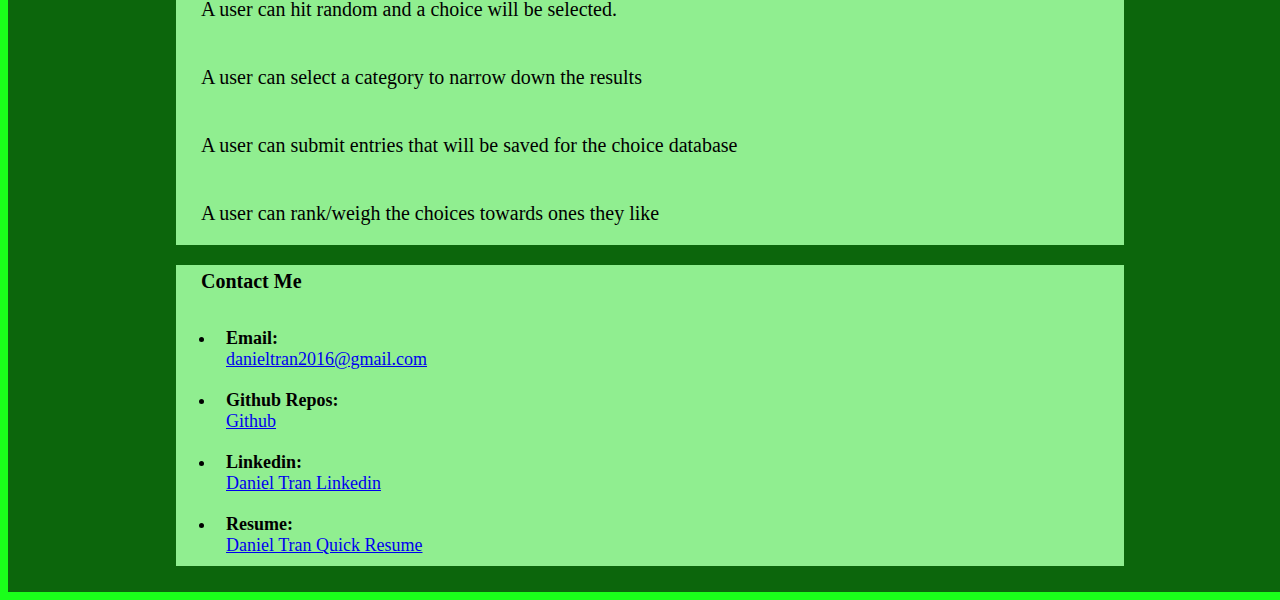
==== commit 59344256: "project 3" ====
--- a/index.html
+++ b/index.html
@@ -193,6 +193,43 @@
     </screenshots>
 
  </section>
+ 
+ <section>
+    <h2 id="Group-project-3-text">Group Project 3: Nom Nom</h2>
+    <p> User Story: </p>
+        <ul>
+        <li>As a user I want to be able to remember places to eat that I come across and view saved places so I don't have to keep track of them in my head.</li>
+        <li>As a user I want to sort them on lists of places I like, don't like and have not been yet so that i can remember which ones are good.</li>
+        <li>    As a user I want to be able to delete something off of the list in case I change my mind.</li>
+        <li>  As a user I want to be able to add comments/memos so that I can remember why I did or did not like the restaurant</li>
+        <li>  As a user I want to be able to look up the restaurant within the app to get more information about it so that I can find the address, review, photos, phone number and website.</li>
+        <li>  As a user I want the app to help me choose a place to eat using a randomizer so that it can pick for me in case I cant choose.</li>   
+        </ul>
+    <p>Technology used:</p>
+        <ul>
+            <li>- bcrypt</li>
+            <li>- chartjs</li>
+            <li>- connect-session-sequelize</li>
+            <li>- Apollo </li>
+            <li>- graphql </li>
+            <li>- React </li>
+            <li>- React-bootstrap</li>
+            <li>- mongoDB </li>
+            <li>- Mongoose </li>
+            <li>- eslint</li>
+            <li>- prettier</li>
+            <li>- JSON Web Token</li>
+        </ul>
+    
+    <p><a href="https://github.com/danieltran2016/Nom_Nom">Project 3 Site</a></p>
+
+    <screenshots>
+    <img class ="project1-image" src="./Images/nomnom.PNG" alt="nom nom Image">   
+    
+    <cap class = "caption">Nom Nom homepage</cap>
+    </screenshots>
+
+ </section>
 
  <section>
     <h2 id="future">Future potential projects </h2>
